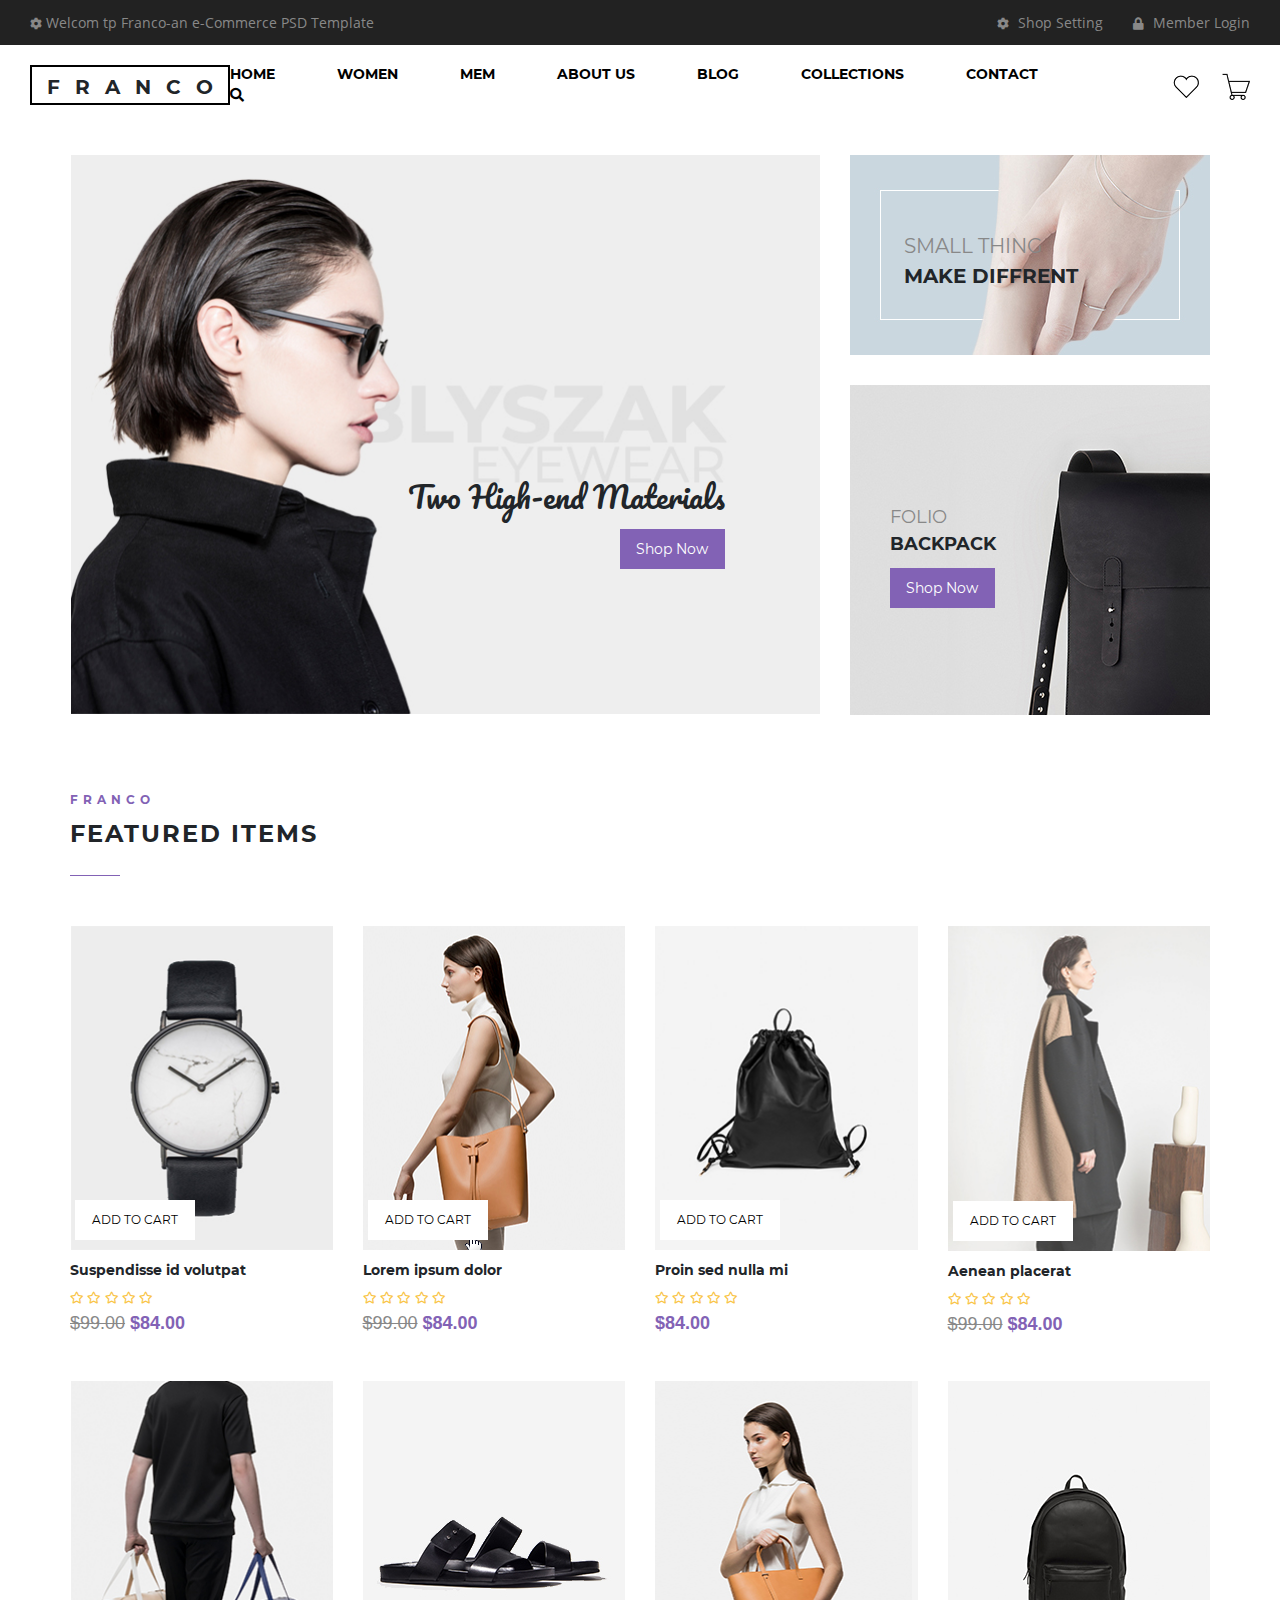
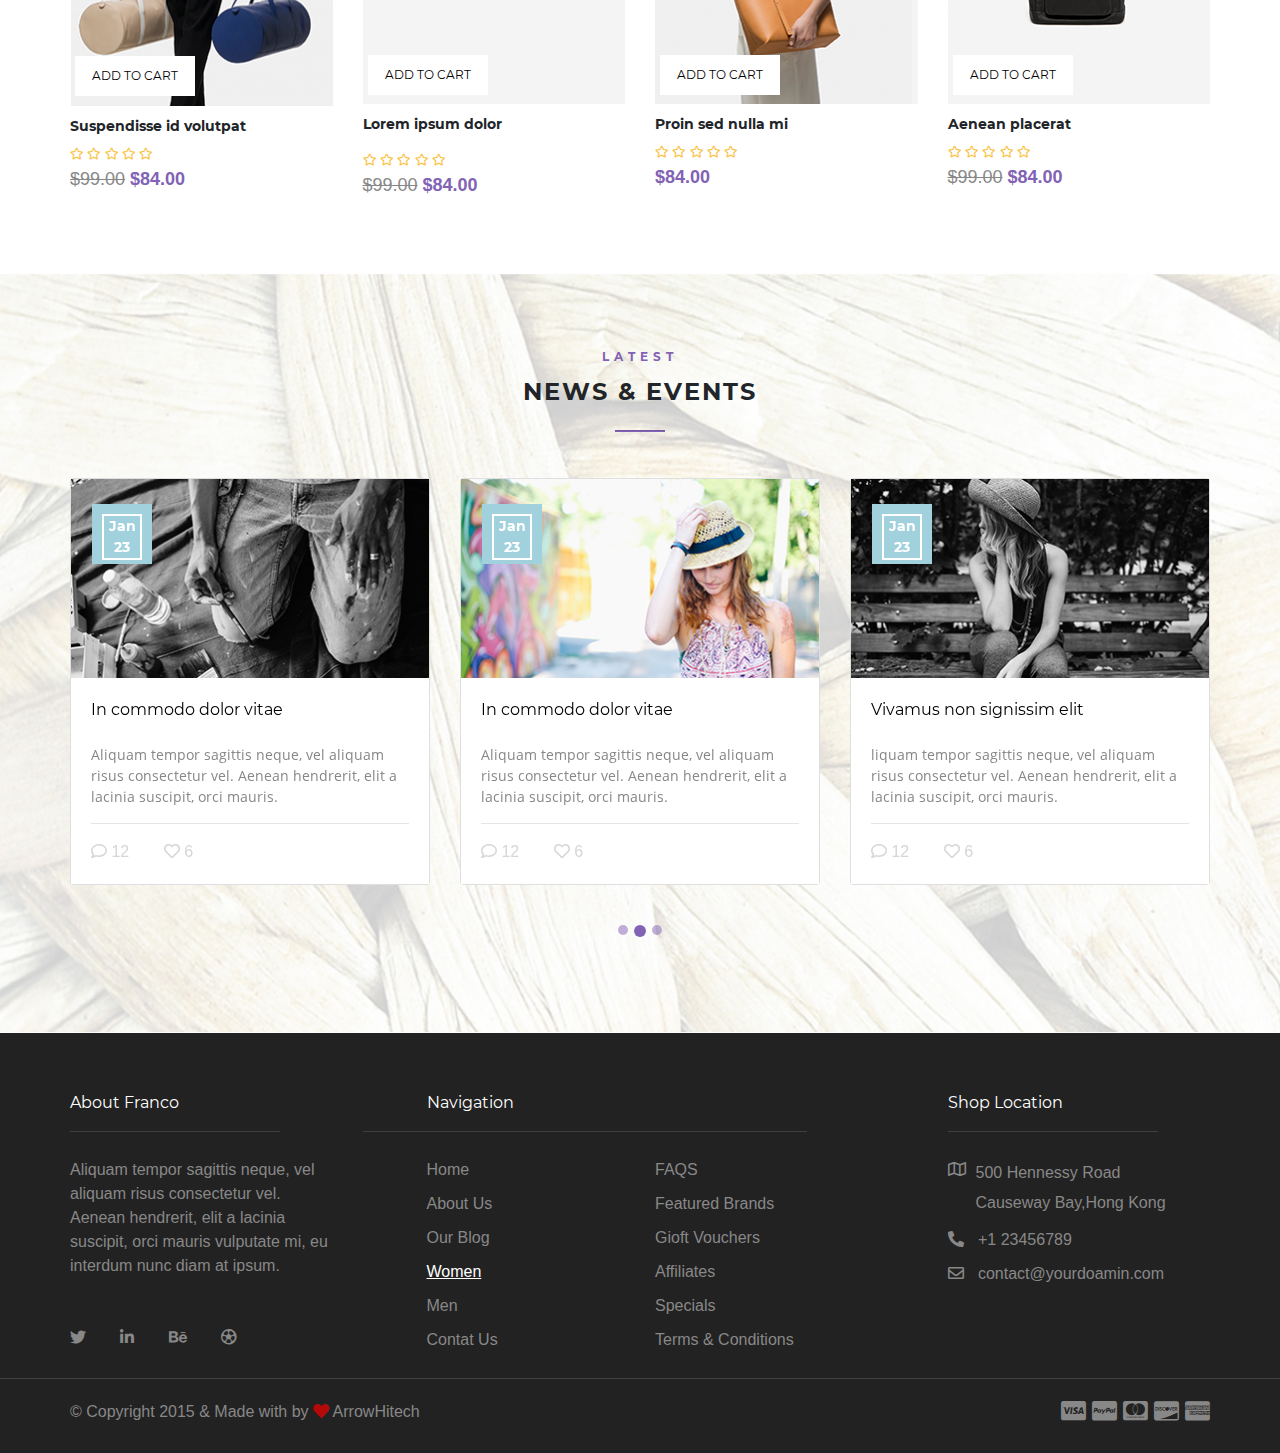
==== Franco/Franco/index.html @ 6c655014 "commit" ====
<!DOCTYPE html>
<html lang="en">

<head>
    <meta charset="UTF-8">
    <meta http-equiv="X-UA-Compatible" content="IE=edge">
    <meta name="viewport" content="width=device-width, initial-scale=1.0">
    <title>Franco|Home Page</title>
    <link rel="stylesheet" href="../Assets/bootstrap/css/bootstrap.min.css" />
    <link rel="stylesheet" href="../Assets/css/style.css" />
    <link rel="stylesheet" type="text/css" href="../Assets/css/slick.scss" />
    <link rel="stylesheet " type="text/css" href="../Assets/css/slick-theme.scss" />
    <link rel="stylesheet" href="../Assets/fontawesome/all.min.css" />
    <script src="../Assets/js/jquery-3.3.1.min.js"></script>
    <script src="../Assets/js/less.js"></script>
    <script type="text/javascript" src="../Assets/js/slick.min.js"></script>
    <script type="text/javascript" src="../Assets/bootstrap/js/bootstrap.min.js"></script>
</head>

<body>
    <!--Header-->
    <div class="header">
        <!--Header-top-->
        <div class="header-top">
            <div class="top-left">
                <span class="icon"><i class="fas fa-cog"></i></span>
                <span class="content-left">Welcom tp Franco-an e-Commerce PSD Template</span>
            </div>
            <div class="top-right">
                <div class="install">
                    <span class="icon"><i class="fas fa-cog"></i></span>
                    <span class="content-right">Shop Setting</span>
                </div>
                <div class="login">
                    <span class="icon"><i class="fas fa-lock"></i></span>
                    <span class="content-right">Member Login</span>
                </div>
            </div>
        </div>
        <!--End Header-top-->
        <!--Header-bottom-->
        <div class="header-bottom">
            <div class="logo">
                <div>FRANCO</div>
            </div>
            <div class="menu">
                <ul class="nav">
                    <li class="nav-item"><a class="nav-link" href="">HOME</a></li>
                    <li class="nav-item"><a class="nav-link" href="">WOMEN</a></li>
                    <li class="nav-item"><a class="nav-link" href="">MEM</a></li>
                    <li class="nav-item"><a class="nav-link" href="">ABOUT US</a></li>
                    <li class="nav-item"><a class="nav-link" href="">BLOG</a></li>
                    <li class="nav-item"><a class="nav-link" href="">COLLECTIONS</a></li>
                    <li class="nav-item"><a class="nav-link" href="">CONTACT</a></li>
                    <li class="nav-item"><a class="nav-link" href=""><i class="fas fa-search"></i></a></li>
                </ul>

            </div>

            <div class="bt-icon">
                <span>
                    <img src="../Assets/img/heart.jpg" alt="">
                </span>
                <span>
                    <img src="../Assets/img/cart.jpg" alt="">
                </span>
                <span class="icon-menu">
                    <i class="fas fa-bars"></i>
                </span>

            </div>

        </div>
        <!--End Header-Bottom-->
    </div>
    <!--End header-->
    <!--Bannner-->
    <div class="banner">
        <div class="container">
            <div class="row">
                <div class="col-lg-8 ">
                    <!--Banner-left-->
                    <div class="banner-1">
                        <div>
                            <img class="img100" alt="banner1" src="../Assets/img/banner-1.jpg" />
                        </div>
                        <div class="content">
                            <div class="titile">Two High-end Materials</div>
                            <div class="btn-shop">Shop Now</div>
                        </div>
                    </div>
                    <!-- End Banner-left-->
                </div>
                <!--Banner-right-->
                <div class="col-lg-4">
                    <div class="row banner-right">
                        <!--Banner-right-top-->
                        <div class="col-lg-12 ">
                            <div class="banner-2">
                                <div>
                                    <img class="img100" alt="banner1" src="../Assets/img/banner-2.jpg" />
                                </div>
                                <div class="content">
                                    <div class="name">SMALL THING</div>
                                    <div class="type">MAKE DIFFRENT</div>
                                </div>
                            </div>
                        </div>
                        <!--End-Banner-right-top-->
                        <!--Banner-right-bottom-->
                        <div class="col-lg-12">
                            <div class="banner-3">
                                <div>
                                    <img class="img100" alt="banner1" src="../Assets/img/banner-3.jpg" />
                                </div>
                                <div class="content">
                                    <div class="name">FOLIO</div>
                                    <div class="type">BACKPACK</div>
                                    <div class="btn-shop">Shop Now</div>
                                </div>
                            </div>
                        </div>
                        <!--End-Banner-right-bottom-->
                    </div>
                </div>
                <!--End Banner-right-->
            </div>
        </div>
        <div class="menu-doc">
            <ul>
                <li><a href="">HOME</a></li>
                <li><a href="">WOMEN</a></li>
                <li><a href="">MEM</a></li>
                <li><a href="">ABOUT US</a></li>
                <li><a href="">BLOG</a></li>
                <li><a href="">COLLECTIONS</a></li>
                <li><a href="">CONTACT</a></li>
                <li><a href=""><i class="fas fa-search"></i></a></li>
            </ul>

        </div>
    </div>
    <script>
        $(document).ready(function() {
            $(".icon-menu").click(function() {
                $(".menu-doc").toggle();
            });
        });
    </script>
    <!--End Banner-->
    <!--Listing-->
    <div class="listing">
        <div class="container">
            <div class="listing-titile">
                <div class="name">FRANCO</div>
                <div class="des-item">FEATURED ITEMS</div>
                <div>
                    <hr>
                </div>
            </div>
            <div class="listing-item">
                <div class="item-top">
                    <div class="row">
                        <div class="col-md-3 col-sm-6">
                            <div class="item">
                                <img class="img100" src="../Assets/img/item-1.jpg" alt="">
                                <div class="add"><a href="">ADD TO CART</a></div>
                            </div>
                            <div class="des-item">
                                <div class="name">Suspendisse id volutpat</div>
                                <div class="rating">
                                    <span><i class="fal fa-star"></i></span>
                                    <span><i class="fal fa-star"></i></span>
                                    <span><i class="fal fa-star"></i></span>
                                    <span><i class="fal fa-star"></i></span>
                                    <span><i class="fal fa-star"></i></span>
                                </div>
                                <div class="cost">
                                    <span><del>$99.00</del></span>
                                    <span class="fee">$84.00</span>
                                </div>
                            </div>
                        </div>
                        <div class="col-md-3 col-sm-6">
                            <div class="item">
                                <img class="img100" src="../Assets/img/item-2.jpg" alt="">
                                <div class="add"><a href="">ADD TO CART</a></div>
                            </div>
                            <div class="des-item">
                                <div class="name">Lorem ipsum dolor</div>

                                <div class="rating">
                                    <span><i class="fal fa-star"></i></span>
                                    <span><i class="fal fa-star"></i></span>
                                    <span><i class="fal fa-star"></i></span>
                                    <span><i class="fal fa-star"></i></span>
                                    <span><i class="fal fa-star"></i></span>
                                </div>
                                <div class="cost">
                                    <span><del>$99.00</del></span>
                                    <span class="fee">$84.00</span>
                                </div>
                            </div>
                        </div>
                        <div class="col-md-3 col-sm-6">
                            <div class="item">
                                <img class="img100" src="../Assets/img/item-3.jpg" alt="">
                                <div class="add"><a href="">ADD TO CART</a></div>
                            </div>
                            <div class="des-item">
                                <div class="name">Proin sed nulla mi</div>
                                <div class="rating">
                                    <span><i class="fal fa-star"></i></span>
                                    <span><i class="fal fa-star"></i></span>
                                    <span><i class="fal fa-star"></i></span>
                                    <span><i class="fal fa-star"></i></span>
                                    <span><i class="fal fa-star"></i></span>
                                </div>
                                <div class="cost">
                                    <span><del></del></span>
                                    <span class="fee">$84.00</span>
                                </div>
                            </div>
                        </div>
                        <div class="col-md-3 col-sm-6">
                            <div class="item">
                                <img class="img100" src="../Assets/img/item-4.jpg" alt="">
                                <div class="add"><a href="">ADD TO CART</a></div>
                            </div>
                            <div class="des-item">
                                <div class="name">Aenean placerat </div>
                                <div class="rating">
                                    <span><i class="fal fa-star"></i></span>
                                    <span><i class="fal fa-star"></i></span>
                                    <span><i class="fal fa-star"></i></span>
                                    <span><i class="fal fa-star"></i></span>
                                    <span><i class="fal fa-star"></i></span>
                                </div>
                                <div class="cost">
                                    <span><del>$99.00</del></span>
                                    <span class="fee">$84.00</span>
                                </div>
                            </div>
                        </div>
                    </div>
                </div>
                <div class="item-bottom">
                    <div class="row">
                        <div class="col-md-3 col-sm-6">
                            <div class="item">
                                <img class="img100" src="../Assets/img/item-5.jpg" alt="">
                                <div class="add"><a href="">ADD TO CART</a></div>
                            </div>
                            <div class="des-item">
                                <div class="name">Suspendisse id volutpat</div>
                                <div class="rating">
                                    <span><i class="fal fa-star"></i></span>
                                    <span><i class="fal fa-star"></i></span>
                                    <span><i class="fal fa-star"></i></span>
                                    <span><i class="fal fa-star"></i></span>
                                    <span><i class="fal fa-star"></i></span>
                                </div>
                                <div class="cost">
                                    <span><del>$99.00</del></span>
                                    <span class="fee">$84.00</span>
                                </div>
                            </div>
                        </div>
                        <div class="col-md-3 col-sm-6">
                            <div class="item">
                                <img class="img100" src="../Assets/img/item-6.jpg" alt="">
                                <div class="add"><a href="">ADD TO CART</a></div>
                            </div>
                            <div class="des-item">
                                <div class="name">Lorem ipsum dolor</div>
                                <div class="rating">
                                    <div class="rating">
                                        <span><i class="fal fa-star"></i></span>
                                        <span><i class="fal fa-star"></i></span>
                                        <span><i class="fal fa-star"></i></span>
                                        <span><i class="fal fa-star"></i></span>
                                        <span><i class="fal fa-star"></i></span>
                                    </div>
                                    <div class="cost">
                                        <span><del>$99.00</del></span>
                                        <span class="fee">$84.00</span>
                                    </div>
                                </div>
                            </div>
                        </div>
                        <div class="col-md-3 col-sm-6">
                            <div class="item">
                                <img class="img100" src="../Assets/img/item-7.jpg" alt="" />
                                <div class="add"><a href="">ADD TO CART</a></div>
                            </div>
                            <div class="des-item">
                                <div class="name">Proin sed nulla mi</div>
                                <div class="rating">
                                    <span><i class="fal fa-star"></i></span>
                                    <span><i class="fal fa-star"></i></span>
                                    <span><i class="fal fa-star"></i></span>
                                    <span><i class="fal fa-star"></i></span>
                                    <span><i class="fal fa-star"></i></span>
                                </div>
                                <div class="cost">
                                    <span><del></del></span>
                                    <span class="fee">$84.00</span>
                                </div>
                            </div>
                        </div>
                        <div class="col-md-3 col-sm-6">
                            <div class="item">
                                <img class="img100" src="../Assets/img/item-8.jpg" alt="">
                                <div class="add"><a href="">ADD TO CART</a></div>
                            </div>
                            <div class="des-item">
                                <div class="name">Aenean placerat </div>
                                <div class="rating">
                                    <span><i class="fal fa-star"></i></span>
                                    <span><i class="fal fa-star"></i></span>
                                    <span><i class="fal fa-star"></i></span>
                                    <span><i class="fal fa-star"></i></span>
                                    <span><i class="fal fa-star"></i></span>
                                </div>
                                <div class="cost">
                                    <span><del>$99.00</del></span>
                                    <span class="fee">$84.00</span>
                                </div>
                            </div>
                        </div>
                    </div>
                </div>
            </div>
        </div>
    </div>
    <!--End Listing-->
    <div class="news">
        <div class="news-event">
            <div class="container">
                <div class="news-titile">
                    <div class="name">LATEST</div>
                    <div class="event">NEWS & EVENTS</div>
                    <hr>
                </div>
                <div class="news-content ">

                    <div id="myCarousel" class="carousel slide" data-internal="false">

                        <div class="carousel-inner">
                            <div class="carousel-item active">
                                <div class="row">
                                    <div class="col-lg-4 col-md-6 col-sm-12 ">
                                        <div class="card ">
                                            <img class="img100 " src="../Assets/img/news-1.jpg " alt=" ">
                                            <div class="date">
                                                <div>
                                                    Jan 23
                                                </div>
                                            </div>
                                            <div class="card-body ">
                                                <div class="card-title ">In commodo dolor vitae</div>
                                                <div class="card-text ">
                                                    <div>Aliquam tempor sagittis neque, vel aliquam risus consectetur vel. Aenean hendrerit, elit a lacinia suscipit, orci mauris.</div>
                                                </div>
                                                <hr>
                                                <div class="card-bottom">
                                                    <span><i class="fal fa-comment"></i></i> 12</span>
                                                    <span><i class="fal fa-heart"></i> 6</span>
                                                </div>
                                            </div>
                                        </div>
                                    </div>
                                    <div class="col-lg-4 col-md-6 col-sm-12">
                                        <div class="card ">
                                            <img class="img100 " src="../Assets/img/news-2.jpg " alt=" ">
                                            <div class="date">
                                                <div>
                                                    Jan 23
                                                </div>
                                            </div>
                                            <div class="card-body ">
                                                <div class="card-title ">In commodo dolor vitae</div>
                                                <div class="card-text ">
                                                    <div>Aliquam tempor sagittis neque, vel aliquam risus consectetur vel. Aenean hendrerit, elit a lacinia suscipit, orci mauris.</div>
                                                </div>
                                                <hr>
                                                <div class="card-bottom">
                                                    <span><i class="fal fa-comment"></i></i> 12</span>
                                                    <span><i class="fal fa-heart"></i> 6</span>
                                                </div>
                                            </div>
                                        </div>

                                    </div>
                                    <div class="col-lg-4 col-md-6 col-sm-12">
                                        <div class="card ">
                                            <img class="img100 " src="../Assets/img/news-3.jpg " alt=" ">
                                            <div class="date">
                                                <div>
                                                    Jan 23
                                                </div>
                                            </div>
                                            <div class="card-body ">
                                                <div class="card-title ">Vivamus non signissim elit</div>
                                                <div class="card-text ">
                                                    <div>liquam tempor sagittis neque, vel aliquam risus consectetur vel. Aenean hendrerit, elit a lacinia suscipit, orci mauris.</div>
                                                </div>
                                                <hr>
                                                <div class="card-bottom">
                                                    <span><i class="fal fa-comment"></i></i> 12</span>
                                                    <span><i class="fal fa-heart"></i> 6</span>
                                                </div>
                                            </div>
                                        </div>
                                    </div>
                                </div>
                            </div>
                            <div class="carousel-item">
                                <div class="row">
                                    <div class="col-lg-4 col-md-6 col-sm-12 ">
                                        <div class="card ">
                                            <img class="img100 " src="../Assets/img/news-1.jpg " alt=" ">
                                            <div class="date">
                                                <div>
                                                    Jan 23
                                                </div>
                                            </div>
                                            <div class="card-body ">
                                                <div class="card-title ">In commodo dolor vitae</div>
                                                <div class="card-text ">
                                                    <div>Aliquam tempor sagittis neque, vel aliquam risus consectetur vel. Aenean hendrerit, elit a lacinia suscipit, orci mauris.</div>
                                                </div>
                                                <hr>
                                                <div class="card-bottom">
                                                    <span><i class="fal fa-comment"></i></i> 12</span>
                                                    <span><i class="fal fa-heart"></i> 6</span>
                                                </div>
                                            </div>
                                        </div>
                                    </div>
                                    <div class="col-lg-4 col-md-6 col-sm-12">
                                        <div class="card ">
                                            <img class="img100 " src="../Assets/img/news-2.jpg " alt=" ">
                                            <div class="date">
                                                <div>
                                                    Jan 23
                                                </div>
                                            </div>
                                            <div class="card-body ">
                                                <div class="card-title ">In commodo dolor vitae</div>
                                                <div class="card-text ">
                                                    <div>Aliquam tempor sagittis neque, vel aliquam risus consectetur vel. Aenean hendrerit, elit a lacinia suscipit, orci mauris.</div>
                                                </div>
                                                <hr>
                                                <div class="card-bottom">
                                                    <span><i class="fal fa-comment"></i></i> 12</span>
                                                    <span><i class="fal fa-heart"></i> 6</span>
                                                </div>
                                            </div>
                                        </div>

                                    </div>
                                    <div class="col-lg-4 col-md-6 col-sm-12">
                                        <div class="card ">
                                            <img class="img100 " src="../Assets/img/news-3.jpg " alt=" ">
                                            <div class="date">
                                                <div>
                                                    Jan 23
                                                </div>
                                            </div>
                                            <div class="card-body ">
                                                <div class="card-title ">Vivamus non signissim elit</div>
                                                <div class="card-text ">
                                                    <div>liquam tempor sagittis neque, vel aliquam risus consectetur vel. Aenean hendrerit, elit a lacinia suscipit, orci mauris.</div>
                                                </div>
                                                <hr>
                                                <div class="card-bottom">
                                                    <span><i class="fal fa-comment"></i></i> 12</span>
                                                    <span><i class="fal fa-heart"></i> 6</span>
                                                </div>
                                            </div>
                                        </div>
                                    </div>
                                </div>
                            </div>

                        </div>

                        <ol class="carousel-indicators">
                            <li data-target="#myCarousel" data-slide-to="0"></li>
                            <li data-target="#myCarousel" data-slide-to="1" class="active"></li>
                            <li data-target="#myCarousel" data-slide-to="2"></li>
                        </ol>
                    </div>



                </div>

            </div>

        </div>
    </div>
    <!--Footer-->
    <div class="footer">
        <div class="footer-top">
            <div class="container">
                <div class="footer-content">
                    <div class="row">
                        <div class="col-sm-12 col-md-3">
                            <div class="titile">About Franco</div>
                            <hr>
                            <div class="content">
                                Aliquam tempor sagittis neque, vel aliquam risus consectetur vel. Aenean hendrerit, elit a lacinia suscipit, orci mauris vulputate mi, eu interdum nunc diam at ipsum.
                            </div>
                            <div class="social">
                                <span><i class="fab fa-twitter"></i></span>
                                <span><i class="fab fa-linkedin-in"></i></span>
                                <span><i class="fab fa-behance"></i></span>
                                <span><i class="fal fa-futbol"></i></span>
                            </div>
                        </div>
                        <div class="col-sm-12 col-md-6">
                            <div class="titile" style="padding-left: 5vw;">Navigation </div>
                            <hr>
                            <div class="content">
                                <div class="row">
                                    <div class="col-sm-6 ">
                                        <div class="menu-left">
                                            <ul>
                                                <li><a href="">Home</a></li>
                                                <li><a href="">About Us</a></li>
                                                <li><a href="">Our Blog</a></li>
                                                <li><a class="active" href="">Women</a></li>
                                                <li><a href="">Men</a></li>
                                                <li><a href="">Contat Us</a></li>
                                            </ul>
                                        </div>
                                    </div>
                                    <div class="col-sm-6">
                                        <div class="menu-right">
                                            <ul>
                                                <li><a href="">FAQS</a></li>
                                                <li><a href="">Featured Brands</a></li>
                                                <li><a href="">Gioft Vouchers</a></li>
                                                <li><a href="">Affiliates</a></li>
                                                <li><a href="">Specials</a></li>
                                                <li><a href="">Terms & Conditions</a></li>
                                            </ul>
                                        </div>
                                    </div>
                                </div>
                            </div>


                        </div>
                        <div class="col-sm-12 col-md-3">
                            <div class="titile">Shop Location</div>
                            <hr>
                            <div class="content">
                                <div class="address">
                                    <span><i class="fal fa-map"></i></span>
                                    <span class="text">
                                        <div>500 Hennessy Road</div>
                                        <div>Causeway Bay,Hong Kong</div>
                                    </span>
                                </div>
                                <div class="phone">
                                    <span><i class="fas fa-phone-alt"></i></span>
                                    <span>+1 23456789</span>
                                </div>
                                <div class="email">
                                    <span><i class="fal fa-envelope"></i></span>
                                    <span><a href=""> contact@yourdoamin.com</a></span>
                                </div>
                            </div>
                        </div>
                    </div>
                </div>
            </div>
        </div>
        <hr>
        <div class="footer-bottom">
            <div class="container">
                <div class="content">
                    <div class="left">© Copyright 2015 & Made with by
                        <span><i class="fas fa-heart"></i></span>
                        <span> ArrowHitech</span>
                    </div>
                    <div class="right">
                        <span><i class="fab fa-cc-visa"></i></span>
                        <span><i class="fab fa-cc-paypal"></i></span>
                        <span><i class="fab fa-cc-mastercard"></i></span>
                        <span><i class="fab fa-cc-discover"></i></span>
                        <span><i class="fab fa-cc-amex"></i></span>
                    </div>
                </div>

            </div>

        </div>
    </div>
    <!--End Footer-->
</body>
<script>
    // $(document).ready(function() {
    //     $('.carousel').slick({
    //         slidesToShow: 3,
    //         slidesToScroll: 2,
    //         prevArrow: false,
    //         nextArrow: false,
    //         dots: true,

    //     });
    // });
</script>

</html>
---- Franco/Assets/css/style.css ----
.body {
  padding: 0;
  margin: 0;
}
.container-fluid {
  width: 100%;
  padding: 0 15px;
  box-sizing: border-box;
}
.container {
  max-width: 1170px;
  width: 100%;
  padding: 0 15px;
  box-sizing: border-box;
  margin: auto;
}
a {
  color: #000;
  text-decoration: none;
}
a:hover {
  color: #000;
  text-decoration: none;
}
ul {
  padding: 0;
  margin: 0;
}
ul li {
  list-style: none;
}
.footer {
  background-color: #222222;
  color: #888888;
}
.footer .footer-content {
  padding-top: 58px ;
  margin-bottom: 14px;
}
.footer .footer-content .titile {
  font-family: "Montserrat", sans-serif;
  font-weight: 400;
  font-size: 16px;
  color: #fff;
}
.footer .footer-content hr {
  width: 80%;
  height: 1px;
  border: 1px;
  background-color: #403f3f;
  margin-left: 0;
}
.footer .footer-content .content {
  padding-top: 10px;
  color: #888888;
}
.footer .footer-content .content ul li {
  padding-bottom: 10px;
}
.footer .footer-content .content ul li a {
  color: #888888;
}
.footer .footer-content .content ul li a.active {
  color: #fff;
  text-decoration: underline;
}
.footer .footer-content .content .address {
  display: flex;
}
.footer .footer-content .content .address .text {
  padding-left: 10px;
  line-height: 30px;
}
.footer .footer-content .content .phone {
  padding-top: 10px;
}
.footer .footer-content .content .phone span {
  padding-right: 10px;
}
.footer .footer-content .content .email {
  padding-top: 10px;
}
.footer .footer-content .content .email span {
  padding-right: 10px;
}
.footer .footer-content .content .email a {
  color: #888888;
}
.footer .footer-content .content .menu-left {
  padding-left: 5vw;
}
.footer .footer-content .social {
  padding-top: 48px;
}
.footer .footer-content .social span {
  padding-right: 30px;
}
.footer hr {
  background-color: #403f3f;
  border: 1px;
  height: 1px;
}
.footer .footer-bottom {
  padding-bottom: 25px;
}
.footer .footer-bottom .content {
  display: flex;
  justify-content: space-between;
  align-items: center;
}
.footer .footer-bottom .content .right {
  font-size: 22px;
}
.footer .footer-bottom .content .left .fa-heart {
  color: #b40909;
}
.img100 {
  width: 100%;
}
.header {
  font-size: 14px;
}
.header .header-top {
  background-color: #222222;
  height: 45px;
  color: #888888;
  padding: 0 30px;
  font-family: "Open_Sans", sans-serif;
  display: flex;
  justify-content: space-between;
  align-items: center;
}
.header .header-top .top-left .icon {
  font-size: 12px;
}
.header .header-top .top-left .icon .content-left {
  padding-left: 5px;
}
.header .header-top .top-right {
  display: flex;
  justify-content: space-between;
  align-items: center;
}
.header .header-top .top-right .install {
  margin-right: 30px;
}
.header .header-top .top-right .install .icon {
  font-size: 12px;
}
.header .header-top .top-right .install .content-right {
  padding-left: 5px;
}
.header .header-top .top-right .login .icon {
  font-size: 12px;
}
.header .header-top .top-right .login .content-right {
  padding-left: 5px;
}
.header .header-bottom {
  height: 80px;
  padding: 17px 30px;
  display: flex;
  justify-content: space-between;
  align-items: center;
}
.header .header-bottom .logo {
  font-family: "Montserrat", sans-serif;
  font-weight: 700;
  font-size: 20px;
  width: 200px;
  height: 40px;
  border: 2px solid #000;
  line-height: 40px;
  padding: 0 15px;
  letter-spacing: 15px;
}
.header .header-bottom .menu .nav {
  margin-right: 55px;
  display: flex;
  justify-content: space-between;
  align-items: center;
  font-family: "Montserrat", sans-serif;
  font-weight: 700;
  font-size: 14px;
}
.header .header-bottom .menu .nav .nav-item {
  padding-right: 57px;
}
.header .header-bottom .menu .nav .nav-item .nav-link {
  padding: 0;
}
.header .header-bottom .bt-icon {
  display: flex;
  font-size: 25px;
}
.header .header-bottom .bt-icon span {
  padding-left: 23px;
}
.header .header-bottom .bt-icon .icon-menu {
  display: none;
}
.header .header-bottom .bt-icon .icon-menu:hover .banner .menu-doc {
  display: block;
}
@media screen and (max-width: 1200px) {
  .header .header-bottom .menu {
    display: none;
  }
  .header .header-bottom .bt-icon .icon-menu {
    display: block;
  }
}
.btnshop {
  width: 105px;
  height: 40px;
  line-height: 40px;
  font-family: "Montserrat", sans-serif;
  font-weight: 400;
  font-size: 14px;
  background-color: #8262b5;
  color: #fff;
  text-align: center;
  margin-top: 10px;
  cursor: pointer;
}
.btnshop:hover {
  transform: scale(1.2);
  -moz-transform: scale(1.2);
  -ms-transform: scale(1.2);
  -o-transform: scale(1.2);
  -webkit-transform: scale(1.2);
}
.banner {
  padding-top: 30px;
}
.banner .banner-1 {
  position: relative;
}
.banner .banner-1 .content {
  position: absolute;
  top: 57%;
  left: 45%;
}
.banner .banner-1 .content .titile {
  font-family: "Pacifico", sans-serif;
  font-size: 30px;
}
.banner .banner-1 .content .btn-shop {
  width: 105px;
  height: 40px;
  line-height: 40px;
  font-family: "Montserrat", sans-serif;
  font-weight: 400;
  font-size: 14px;
  background-color: #8262b5;
  color: #fff;
  text-align: center;
  margin-top: 10px;
  cursor: pointer;
  float: right;
}
.banner .banner-1 .content .btn-shop:hover {
  transform: scale(1.2);
  -moz-transform: scale(1.2);
  -ms-transform: scale(1.2);
  -o-transform: scale(1.2);
  -webkit-transform: scale(1.2);
}
.banner .banner-2 {
  position: relative;
}
.banner .banner-2 .content {
  position: absolute;
  top: 38%;
  left: 15%;
}
.banner .banner-2 .content .name {
  color: #888888;
  font-family: "Montserrat", sans-serif;
  font-weight: 400;
  font-size: 20px;
}
.banner .banner-2 .content .type {
  font-family: "Montserrat", sans-serif;
  font-weight: 700;
  font-size: 20px;
}
.banner .banner-3 {
  position: relative;
  margin-top: 30px;
}
.banner .banner-3 .content {
  position: absolute;
  top: 36%;
  left: 11%;
}
.banner .banner-3 .content .name {
  color: #888888;
  font-family: "Montserrat", sans-serif;
  font-weight: 400;
  font-size: 18px;
}
.banner .banner-3 .content .type {
  font-family: "Montserrat", sans-serif;
  font-weight: 700;
  font-size: 18px;
}
.banner .banner-3 .content .btn-shop {
  width: 105px;
  height: 40px;
  line-height: 40px;
  font-family: "Montserrat", sans-serif;
  font-weight: 400;
  font-size: 14px;
  background-color: #8262b5;
  color: #fff;
  text-align: center;
  margin-top: 10px;
  cursor: pointer;
}
.banner .banner-3 .content .btn-shop:hover {
  transform: scale(1.2);
  -moz-transform: scale(1.2);
  -ms-transform: scale(1.2);
  -o-transform: scale(1.2);
  -webkit-transform: scale(1.2);
}
.banner .menu-doc {
  padding: 10px;
  display: none;
  background-color: white;
  position: absolute;
  right: 0px;
  top: 110px;
  border: 1px solid #ccc8c8;
  font-family: "Montserrat", sans-serif;
  font-weight: 700;
  font-size: 14px;
}
.banner .menu-doc li {
  padding-top: 5px;
}
.listing {
  margin-top: 76px;
}
.listing .listing-titile .name {
  font-family: "Montserrat", sans-serif;
  font-weight: 700;
  font-size: 12px;
  color: #8262b5;
  letter-spacing: 5px;
}
.listing .listing-titile .des-item {
  font-family: "Montserrat", sans-serif;
  font-weight: 700;
  font-size: 24px;
  padding: 7px 0px;
  letter-spacing: 2px;
}
.listing .listing-titile hr {
  background-color: #8262b5;
  height: 1px;
  border: 0;
  width: 50px ;
  margin-left: 0;
}
.listing .listing-item {
  margin-top: 50px;
}
.listing .listing-item .item {
  position: relative;
}
.listing .listing-item .item .add {
  font-family: "Montserrat", sans-serif;
  font-weight: 400;
  font-size: 12px;
  background-color: #fff;
  height: 40px;
  width: 120px;
  line-height: 40px;
  text-align: center;
  bottom: 3%;
  left: 2%;
  cursor: pointer;
  position: absolute;
  overflow: hidden;
}
.listing .listing-item .item .add:hover {
  -moz-transform: scale(1.2);
  -webkit-transform: scale(1.2);
  -o-transform: scale(1.2);
  -ms-transform: scale(1.2);
  transform: scale(1.2);
  color: #8262b5;
}
.listing .listing-item .item .add a {
  transition: all 0.5s;
}
.listing .listing-item .des-item {
  padding-top: 10px;
}
.listing .listing-item .des-item .name {
  font-family: "Montserrat", sans-serif;
  font-weight: 700;
  font-size: 14px;
}
.listing .listing-item .des-item .rating {
  padding-top: 8px;
  font-size: 12px;
}
.listing .listing-item .des-item .rating .fa-star {
  color: #f9c445;
}
.listing .listing-item .des-item .cost {
  padding-top: 3px;
  font-size: 18px;
}
.listing .listing-item .des-item .cost del {
  color: #888888;
}
.listing .listing-item .des-item .cost .fee {
  color: #8262b5;
  font-weight: bold;
}
.listing .listing-item .item-bottom {
  margin-top: 43px;
}
.news {
  margin-top: 73px;
}
.news .news-event {
  background-image: url("../img/bg-news.jpg");
  background-size: cover;
  background-repeat: no-repeat;
}
.news .news-event .news-titile {
  padding-top: 76px;
  text-align: center;
}
.news .news-event .news-titile .name {
  color: #8262b5;
  font-family: "Montserrat", sans-serif;
  font-weight: 700;
  font-size: 12px;
  letter-spacing: 5px;
}
.news .news-event .news-titile .event {
  font-family: "Montserrat", sans-serif;
  font-weight: 700;
  font-size: 24px;
  padding-top: 8px;
  letter-spacing: 2px;
}
.news .news-event .news-titile hr {
  background-color: #8262b5;
  height: 1px;
  width: 50px;
  margin-top: 20px;
}
.news .news-event .news-content {
  padding-top: 30px;
  padding-bottom: 70px;
}
.news .news-event .news-content .card {
  position: relative;
}
.news .news-event .news-content .card .date {
  top: 6%;
  left: 6%;
  position: absolute;
  color: #fff;
  width: 60px;
  height: 60px;
  background-color: #a1d1dd;
  font-family: "Montserrat", sans-serif;
  font-weight: 700;
  font-size: 14px;
}
.news .news-event .news-content .card .date div {
  margin: 10px;
  border: 2px solid #fff;
  text-align: center;
}
.news .news-event .news-content .card .card-body {
  background-color: #fff;
  padding: 20px;
}
.news .news-event .news-content .card .card-body .card-title {
  font-family: "Montserrat", sans-serif;
  font-weight: 400;
  font-size: 16px;
  color: #000;
}
.news .news-event .news-content .card .card-body .card-title:hover {
  color: #8262b5;
}
.news .news-event .news-content .card .card-body .card-text {
  font-family: "Open_Sans", sans-serif;
  font-size: 14px;
  color: #888888;
  padding-top: 10px;
}
.news .news-event .news-content .card .card-bottom span {
  padding-right: 30px;
  color: #d6d6d6;
}
.news .news-event .news-content .carousel-indicators {
  position: relative;
  padding-top: 30px;
}
.news .news-event .news-content .carousel-indicators li {
  background-color: #8262b5;
  border-radius: 50%;
  width: 10px;
  height: 10px;
}
.news .news-event .news-content .carousel-indicators li.active {
  width: 12px;
  height: 12px;
}
@media (max-width: 992px) {
  .banner .banner-right {
    display: flex;
  }
  .banner .banner-right .banner-2 {
    padding-top: 30px;
  }
}
@media screen and (min-width: 1200px) {
  .banner .menu-doc {
    display: none !important;
  }
}
.slick-dots {
  display: inline-flex;
  margin-left: 47%;
  padding-top: 22px;
  list-style-type: none;
}
.slick-dots li {
  margin: 0 0.5rem;
}
.slick-dots button {
  display: block;
  width: 1rem;
  height: 1rem;
  padding: 0;
  border: none;
  border-radius: 100%;
  background-color: #ab9fbd;
  text-indent: -9999px;
}
.slick-dots li.slick-active button {
  background-color: #8262b5;
  width: 1.2rem;
  height: 1.2rem;
}
@font-face {
  font-family: 'Montserrat';
  src: url("../font/Montserrat/Montserrat-Bold.ttf") format("truetype");
  font-weight: 700;
}
@font-face {
  font-family: 'Montserrat';
  src: url("../font/Montserrat/Montserrat-Regular.ttf") format("truetype");
  font-weight: 400;
}
@font-face {
  font-family: 'Pacifico';
  src: url("../font/Pacifico/Pacifico-Regular.ttf") format("truetype");
  font-weight: 400;
}
@font-face {
  font-family: "Open_Sans";
  src: url('../font/Open_Sans/OpenSans-Regular.ttf') format("truetype");
  font-weight: 400;
}
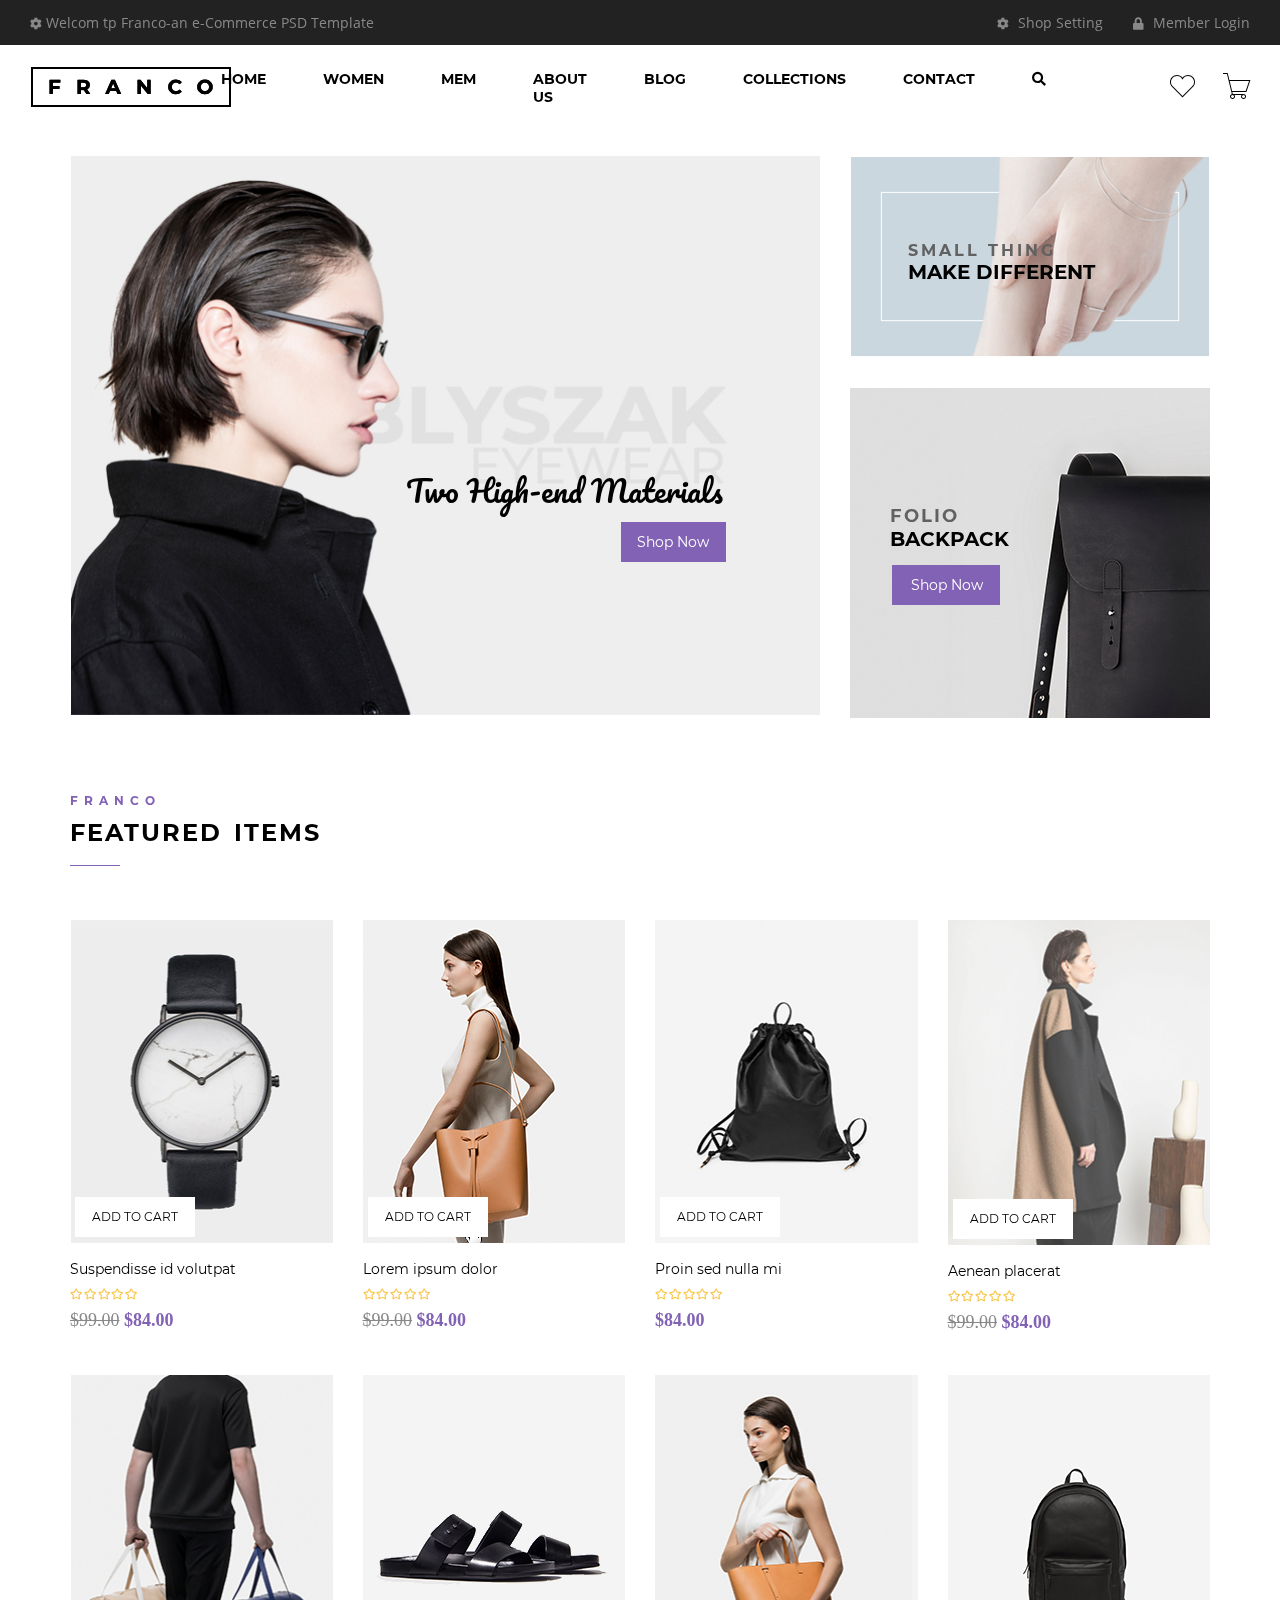
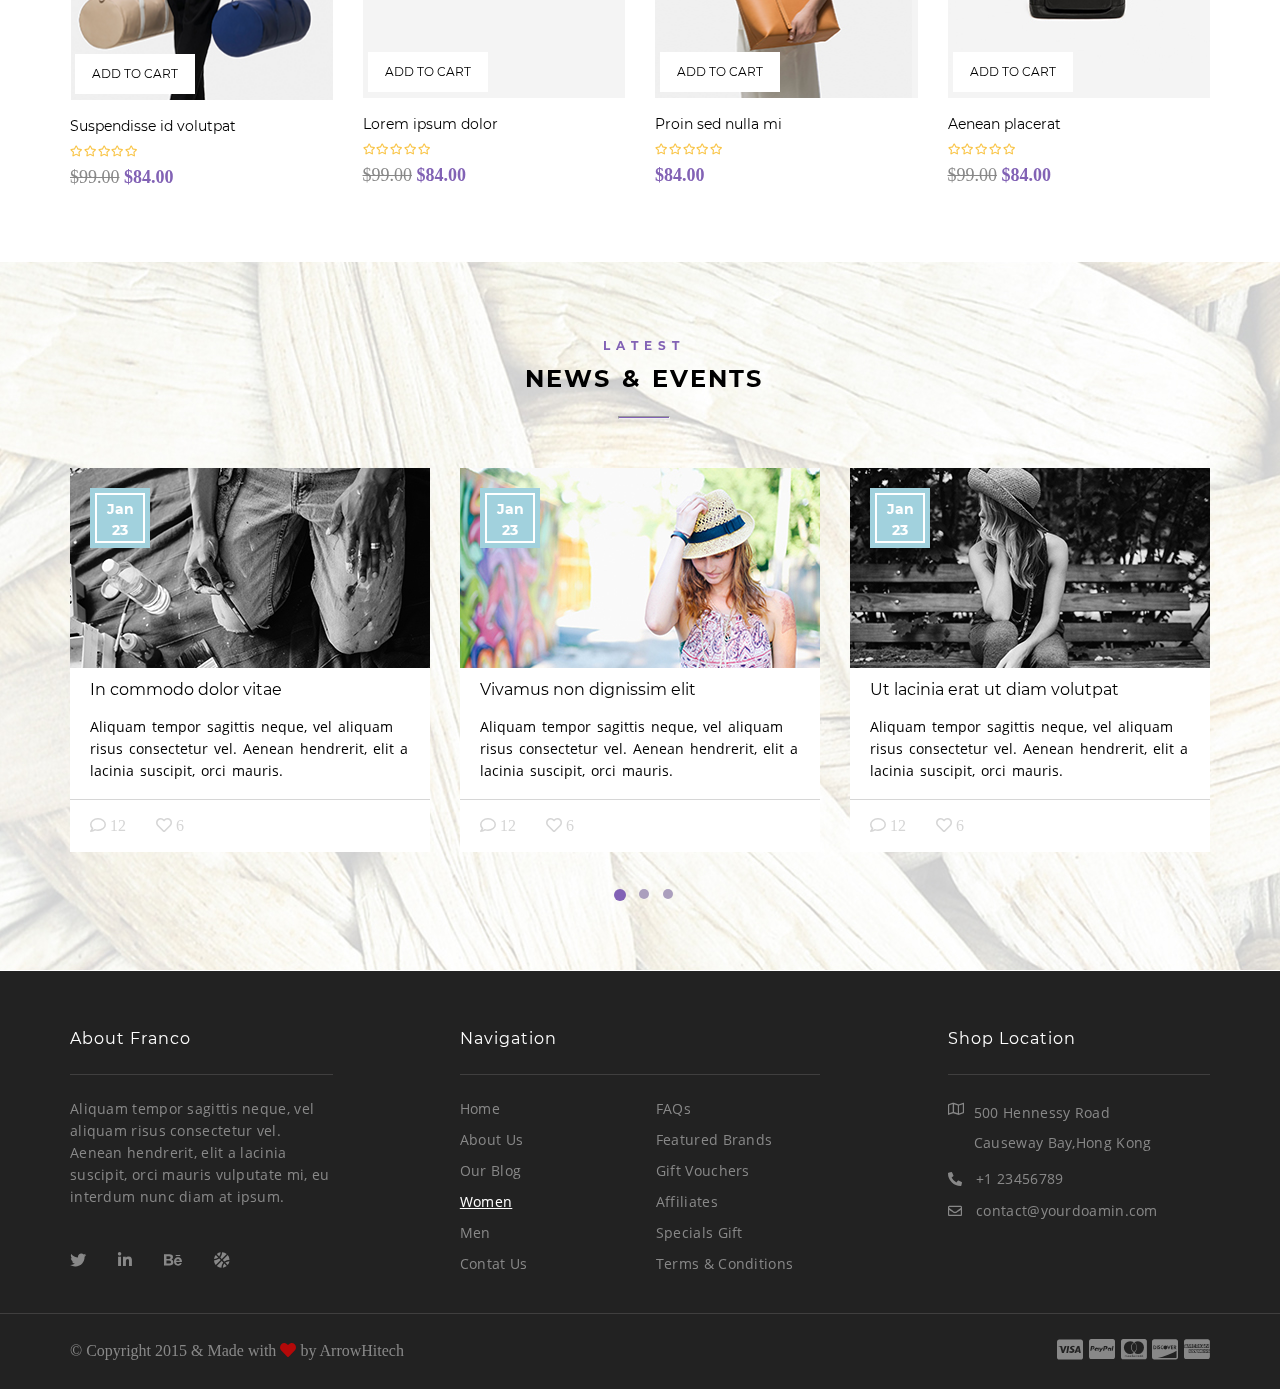
==== commit db8ad73d: "commit" ====
--- a/Franco/Franco/index.html
+++ b/Franco/Franco/index.html
@@ -6,19 +6,20 @@
     <meta http-equiv="X-UA-Compatible" content="IE=edge">
     <meta name="viewport" content="width=device-width, initial-scale=1.0">
     <title>Franco|Home Page</title>
-    <link rel="stylesheet" href="../Assets/bootstrap/css/bootstrap.min.css" />
     <link rel="stylesheet" href="../Assets/css/style.css" />
-    <link rel="stylesheet" type="text/css" href="../Assets/css/slick.scss" />
-    <link rel="stylesheet " type="text/css" href="../Assets/css/slick-theme.scss" />
+    <link rel="stylesheet " type="text/css" href="../Assets/pe-icon-7-stroke/css/pe-icon-7-stroke.css" />
+    <link rel="stylesheet" type="text/scss" href="../Assets/css/slick.scss" />
+    <link rel="stylesheet " type="text/scss" href="../Assets/css/slick-theme.scss" />
     <link rel="stylesheet" href="../Assets/fontawesome/all.min.css" />
     <script src="../Assets/js/jquery-3.3.1.min.js"></script>
+    <script src="../Assets/js/custom.js"></script>
     <script src="../Assets/js/less.js"></script>
     <script type="text/javascript" src="../Assets/js/slick.min.js"></script>
-    <script type="text/javascript" src="../Assets/bootstrap/js/bootstrap.min.js"></script>
 </head>
 
 <body>
     <!--Header-->
+    <div class="cover"></div>
     <div class="header">
         <!--Header-top-->
         <div class="header-top">
@@ -41,7 +42,7 @@
         <!--Header-bottom-->
         <div class="header-bottom">
             <div class="logo">
-                <div>FRANCO</div>
+                <img src="../Assets/img/logo.jpg" alt="">
             </div>
             <div class="menu">
                 <ul class="nav">
@@ -58,15 +59,20 @@
             </div>
 
             <div class="bt-icon">
-                <span>
-                    <img src="../Assets/img/heart.jpg" alt="">
+
+                <span class="icon-menu">
+                    <i class="pe-7s-menu"></i>
                 </span>
                 <span>
-                    <img src="../Assets/img/cart.jpg" alt="">
+                    <i class="pe-7s-search"></i>
                 </span>
-                <span class="icon-menu">
-                    <i class="fas fa-bars"></i>
+                <span>
+                    <i class="pe-7s-like"></i>
                 </span>
+                <span>
+                    <i class="pe-7s-cart"></i>
+                </span>
+
 
             </div>
 
@@ -78,7 +84,7 @@
     <div class="banner">
         <div class="container">
             <div class="row">
-                <div class="col-lg-8 ">
+                <div class="banner-left">
                     <!--Banner-left-->
                     <div class="banner-1">
                         <div>
@@ -92,37 +98,33 @@
                     <!-- End Banner-left-->
                 </div>
                 <!--Banner-right-->
-                <div class="col-lg-4">
-                    <div class="row banner-right">
-                        <!--Banner-right-top-->
-                        <div class="col-lg-12 ">
-                            <div class="banner-2">
-                                <div>
-                                    <img class="img100" alt="banner1" src="../Assets/img/banner-2.jpg" />
-                                </div>
-                                <div class="content">
-                                    <div class="name">SMALL THING</div>
-                                    <div class="type">MAKE DIFFRENT</div>
-                                </div>
-                            </div>
-                        </div>
-                        <!--End-Banner-right-top-->
-                        <!--Banner-right-bottom-->
-                        <div class="col-lg-12">
-                            <div class="banner-3">
-                                <div>
-                                    <img class="img100" alt="banner1" src="../Assets/img/banner-3.jpg" />
-                                </div>
-                                <div class="content">
-                                    <div class="name">FOLIO</div>
-                                    <div class="type">BACKPACK</div>
-                                    <div class="btn-shop">Shop Now</div>
-                                </div>
-                            </div>
-                        </div>
-                        <!--End-Banner-right-bottom-->
-                    </div>
-                </div>
+
+                <div class="banner-right">
+                    <!--Banner-right-top-->
+                    <div class="banner-2">
+                        <div>
+                            <img class="img100" alt="banner1" src="../Assets/img/banner-2.jpg" />
+                        </div>
+                        <div class="content">
+                            <div class="name">SMALL THING</div>
+                            <div class="type">MAKE DIFFERENT</div>
+                        </div>
+                    </div>
+                    <!--End-Banner-right-top-->
+                    <!--Banner-right-bottom-->
+                    <div class="banner-3">
+                        <div>
+                            <img class="img100" alt="banner1" src="../Assets/img/banner-3.jpg" />
+                        </div>
+                        <div class="content">
+                            <div class="name">FOLIO</div>
+                            <div class="type">BACKPACK</div>
+                            <div class="btn-shop">Shop Now</div>
+                        </div>
+                    </div>
+                    <!--End-Banner-right-bottom-->
+                </div>
+
                 <!--End Banner-right-->
             </div>
         </div>
@@ -135,18 +137,11 @@
                 <li><a href="">BLOG</a></li>
                 <li><a href="">COLLECTIONS</a></li>
                 <li><a href="">CONTACT</a></li>
-                <li><a href=""><i class="fas fa-search"></i></a></li>
+
             </ul>
 
         </div>
     </div>
-    <script>
-        $(document).ready(function() {
-            $(".icon-menu").click(function() {
-                $(".menu-doc").toggle();
-            });
-        });
-    </script>
     <!--End Banner-->
     <!--Listing-->
     <div class="listing">
@@ -161,7 +156,7 @@
             <div class="listing-item">
                 <div class="item-top">
                     <div class="row">
-                        <div class="col-md-3 col-sm-6">
+                        <div class="product">
                             <div class="item">
                                 <img class="img100" src="../Assets/img/item-1.jpg" alt="">
                                 <div class="add"><a href="">ADD TO CART</a></div>
@@ -181,7 +176,7 @@
                                 </div>
                             </div>
                         </div>
-                        <div class="col-md-3 col-sm-6">
+                        <div class="product">
                             <div class="item">
                                 <img class="img100" src="../Assets/img/item-2.jpg" alt="">
                                 <div class="add"><a href="">ADD TO CART</a></div>
@@ -202,7 +197,7 @@
                                 </div>
                             </div>
                         </div>
-                        <div class="col-md-3 col-sm-6">
+                        <div class="product">
                             <div class="item">
                                 <img class="img100" src="../Assets/img/item-3.jpg" alt="">
                                 <div class="add"><a href="">ADD TO CART</a></div>
@@ -222,7 +217,7 @@
                                 </div>
                             </div>
                         </div>
-                        <div class="col-md-3 col-sm-6">
+                        <div class="product">
                             <div class="item">
                                 <img class="img100" src="../Assets/img/item-4.jpg" alt="">
                                 <div class="add"><a href="">ADD TO CART</a></div>
@@ -246,7 +241,7 @@
                 </div>
                 <div class="item-bottom">
                     <div class="row">
-                        <div class="col-md-3 col-sm-6">
+                        <div class="product">
                             <div class="item">
                                 <img class="img100" src="../Assets/img/item-5.jpg" alt="">
                                 <div class="add"><a href="">ADD TO CART</a></div>
@@ -266,7 +261,7 @@
                                 </div>
                             </div>
                         </div>
-                        <div class="col-md-3 col-sm-6">
+                        <div class="product">
                             <div class="item">
                                 <img class="img100" src="../Assets/img/item-6.jpg" alt="">
                                 <div class="add"><a href="">ADD TO CART</a></div>
@@ -274,21 +269,20 @@
                             <div class="des-item">
                                 <div class="name">Lorem ipsum dolor</div>
                                 <div class="rating">
-                                    <div class="rating">
-                                        <span><i class="fal fa-star"></i></span>
-                                        <span><i class="fal fa-star"></i></span>
-                                        <span><i class="fal fa-star"></i></span>
-                                        <span><i class="fal fa-star"></i></span>
-                                        <span><i class="fal fa-star"></i></span>
-                                    </div>
-                                    <div class="cost">
-                                        <span><del>$99.00</del></span>
-                                        <span class="fee">$84.00</span>
-                                    </div>
-                                </div>
-                            </div>
-                        </div>
-                        <div class="col-md-3 col-sm-6">
+                                    <span><i class="fal fa-star"></i></span>
+                                    <span><i class="fal fa-star"></i></span>
+                                    <span><i class="fal fa-star"></i></span>
+                                    <span><i class="fal fa-star"></i></span>
+                                    <span><i class="fal fa-star"></i></span>
+                                </div>
+                                <div class="cost">
+                                    <span><del>$99.00</del></span>
+                                    <span class="fee">$84.00</span>
+                                </div>
+                            </div>
+                        </div>
+
+                        <div class="product">
                             <div class="item">
                                 <img class="img100" src="../Assets/img/item-7.jpg" alt="" />
                                 <div class="add"><a href="">ADD TO CART</a></div>
@@ -308,7 +302,7 @@
                                 </div>
                             </div>
                         </div>
-                        <div class="col-md-3 col-sm-6">
+                        <div class="product">
                             <div class="item">
                                 <img class="img100" src="../Assets/img/item-8.jpg" alt="">
                                 <div class="add"><a href="">ADD TO CART</a></div>
@@ -343,154 +337,149 @@
                     <hr>
                 </div>
                 <div class="news-content ">
-
-                    <div id="myCarousel" class="carousel slide" data-internal="false">
-
-                        <div class="carousel-inner">
-                            <div class="carousel-item active">
-                                <div class="row">
-                                    <div class="col-lg-4 col-md-6 col-sm-12 ">
-                                        <div class="card ">
-                                            <img class="img100 " src="../Assets/img/news-1.jpg " alt=" ">
-                                            <div class="date">
-                                                <div>
-                                                    Jan 23
-                                                </div>
+                    <div class="carousel-item">
+                        <div class=" row carousel">
+                            <div class="news-infor">
+                                <div class="card ">
+                                    <img class="img100 " src="../Assets/img/news-1.jpg " alt=" ">
+                                    <div class="date">
+                                        <div>
+                                            Jan 23
+                                        </div>
+                                    </div>
+                                    <div class="card-body ">
+                                        <div class="body-titile">
+                                            <div class="card-title ">In commodo dolor vitae</div>
+                                            <div class="card-text ">
+                                                <div>Aliquam tempor sagittis neque, vel aliquam risus consectetur vel. Aenean hendrerit, elit a lacinia suscipit, orci mauris.</div>
                                             </div>
-                                            <div class="card-body ">
-                                                <div class="card-title ">In commodo dolor vitae</div>
-                                                <div class="card-text ">
-                                                    <div>Aliquam tempor sagittis neque, vel aliquam risus consectetur vel. Aenean hendrerit, elit a lacinia suscipit, orci mauris.</div>
-                                                </div>
-                                                <hr>
-                                                <div class="card-bottom">
-                                                    <span><i class="fal fa-comment"></i></i> 12</span>
-                                                    <span><i class="fal fa-heart"></i> 6</span>
-                                                </div>
+                                        </div>
+
+                                        <div class="card-bottom">
+                                            <span><i class="fal fa-comment"></i></i> 12</span>
+                                            <span><i class="fal fa-heart"></i> 6</span>
+                                        </div>
+                                    </div>
+                                </div>
+                            </div>
+                            <div class="news-infor">
+                                <div class="card ">
+                                    <img class="img100 " src="../Assets/img/news-2.jpg " alt=" ">
+                                    <div class="date">
+                                        <div>
+                                            Jan 23
+                                        </div>
+                                    </div>
+                                    <div class="card-body ">
+                                        <div class="body-titile">
+                                            <div class="card-title ">Vivamus non dignissim elit</div>
+                                            <div class="card-text ">
+                                                <div>Aliquam tempor sagittis neque, vel aliquam risus consectetur vel. Aenean hendrerit, elit a lacinia suscipit, orci mauris.</div>
                                             </div>
                                         </div>
-                                    </div>
-                                    <div class="col-lg-4 col-md-6 col-sm-12">
-                                        <div class="card ">
-                                            <img class="img100 " src="../Assets/img/news-2.jpg " alt=" ">
-                                            <div class="date">
-                                                <div>
-                                                    Jan 23
-                                                </div>
+
+                                        <div class="card-bottom">
+                                            <span><i class="fal fa-comment"></i></i> 12</span>
+                                            <span><i class="fal fa-heart"></i> 6</span>
+                                        </div>
+                                    </div>
+                                </div>
+
+                            </div>
+                            <div class="news-infor">
+                                <div class="card ">
+                                    <img class="img100 " src="../Assets/img/news-3.jpg " alt=" ">
+                                    <div class="date">
+                                        <div>
+                                            Jan 23
+                                        </div>
+                                    </div>
+                                    <div class="card-body ">
+                                        <div class="body-titile">
+                                            <div class="card-title ">Ut lacinia erat ut diam volutpat</div>
+                                            <div class="card-text ">
+                                                <div>Aliquam tempor sagittis neque, vel aliquam risus consectetur vel. Aenean hendrerit, elit a lacinia suscipit, orci mauris.</div>
                                             </div>
-                                            <div class="card-body ">
-                                                <div class="card-title ">In commodo dolor vitae</div>
-                                                <div class="card-text ">
-                                                    <div>Aliquam tempor sagittis neque, vel aliquam risus consectetur vel. Aenean hendrerit, elit a lacinia suscipit, orci mauris.</div>
-                                                </div>
-                                                <hr>
-                                                <div class="card-bottom">
-                                                    <span><i class="fal fa-comment"></i></i> 12</span>
-                                                    <span><i class="fal fa-heart"></i> 6</span>
-                                                </div>
+                                        </div>
+
+                                        <div class="card-bottom">
+                                            <span><i class="fal fa-comment"></i></i> 12</span>
+                                            <span><i class="fal fa-heart"></i> 6</span>
+                                        </div>
+                                    </div>
+                                </div>
+                            </div>
+                            <div class="news-infor">
+                                <div class="card ">
+                                    <img class="img100 " src="../Assets/img/news-1.jpg " alt=" ">
+                                    <div class="date">
+                                        <div>
+                                            Jan 23
+                                        </div>
+                                    </div>
+                                    <div class="card-body ">
+                                        <div class="body-titile">
+                                            <div class="card-title ">In commodo dolor vitae</div>
+                                            <div class="card-text ">
+                                                <div>Aliquam tempor sagittis neque, vel aliquam risus consectetur vel. Aenean hendrerit, elit a lacinia suscipit, orci mauris.</div>
                                             </div>
                                         </div>
 
-                                    </div>
-                                    <div class="col-lg-4 col-md-6 col-sm-12">
-                                        <div class="card ">
-                                            <img class="img100 " src="../Assets/img/news-3.jpg " alt=" ">
-                                            <div class="date">
-                                                <div>
-                                                    Jan 23
-                                                </div>
+                                        <div class="card-bottom">
+                                            <span><i class="fal fa-comment"></i></i> 12</span>
+                                            <span><i class="fal fa-heart"></i> 6</span>
+                                        </div>
+                                    </div>
+                                </div>
+                            </div>
+                            <div class="news-infor">
+                                <div class="card ">
+                                    <img class="img100 " src="../Assets/img/news-2.jpg " alt=" ">
+                                    <div class="date">
+                                        <div>
+                                            Jan 23
+                                        </div>
+                                    </div>
+                                    <div class="card-body ">
+                                        <div class="body-titile">
+                                            <div class="card-title ">Vivamus non dignissim elit</div>
+                                            <div class="card-text ">
+                                                <div>Aliquam tempor sagittis neque, vel aliquam risus consectetur vel. Aenean hendrerit, elit a lacinia suscipit, orci mauris.</div>
                                             </div>
-                                            <div class="card-body ">
-                                                <div class="card-title ">Vivamus non signissim elit</div>
-                                                <div class="card-text ">
-                                                    <div>liquam tempor sagittis neque, vel aliquam risus consectetur vel. Aenean hendrerit, elit a lacinia suscipit, orci mauris.</div>
-                                                </div>
-                                                <hr>
-                                                <div class="card-bottom">
-                                                    <span><i class="fal fa-comment"></i></i> 12</span>
-                                                    <span><i class="fal fa-heart"></i> 6</span>
-                                                </div>
+                                        </div>
+
+                                        <div class="card-bottom">
+                                            <span><i class="fal fa-comment"></i></i> 12</span>
+                                            <span><i class="fal fa-heart"></i> 6</span>
+                                        </div>
+                                    </div>
+                                </div>
+
+                            </div>
+                            <div class="news-infor">
+                                <div class="card ">
+                                    <img class="img100 " src="../Assets/img/news-3.jpg " alt=" ">
+                                    <div class="date">
+                                        <div>
+                                            Jan 23
+                                        </div>
+                                    </div>
+                                    <div class="card-body ">
+                                        <div class="body-titile">
+                                            <div class="card-title ">Ut lacinia erat ut diam volutpat</div>
+                                            <div class="card-text ">
+                                                <div>Aliquam tempor sagittis neque, vel aliquam risus consectetur vel. Aenean hendrerit, elit a lacinia suscipit, orci mauris.</div>
                                             </div>
                                         </div>
-                                    </div>
-                                </div>
-                            </div>
-                            <div class="carousel-item">
-                                <div class="row">
-                                    <div class="col-lg-4 col-md-6 col-sm-12 ">
-                                        <div class="card ">
-                                            <img class="img100 " src="../Assets/img/news-1.jpg " alt=" ">
-                                            <div class="date">
-                                                <div>
-                                                    Jan 23
-                                                </div>
-                                            </div>
-                                            <div class="card-body ">
-                                                <div class="card-title ">In commodo dolor vitae</div>
-                                                <div class="card-text ">
-                                                    <div>Aliquam tempor sagittis neque, vel aliquam risus consectetur vel. Aenean hendrerit, elit a lacinia suscipit, orci mauris.</div>
-                                                </div>
-                                                <hr>
-                                                <div class="card-bottom">
-                                                    <span><i class="fal fa-comment"></i></i> 12</span>
-                                                    <span><i class="fal fa-heart"></i> 6</span>
-                                                </div>
-                                            </div>
-                                        </div>
-                                    </div>
-                                    <div class="col-lg-4 col-md-6 col-sm-12">
-                                        <div class="card ">
-                                            <img class="img100 " src="../Assets/img/news-2.jpg " alt=" ">
-                                            <div class="date">
-                                                <div>
-                                                    Jan 23
-                                                </div>
-                                            </div>
-                                            <div class="card-body ">
-                                                <div class="card-title ">In commodo dolor vitae</div>
-                                                <div class="card-text ">
-                                                    <div>Aliquam tempor sagittis neque, vel aliquam risus consectetur vel. Aenean hendrerit, elit a lacinia suscipit, orci mauris.</div>
-                                                </div>
-                                                <hr>
-                                                <div class="card-bottom">
-                                                    <span><i class="fal fa-comment"></i></i> 12</span>
-                                                    <span><i class="fal fa-heart"></i> 6</span>
-                                                </div>
-                                            </div>
-                                        </div>
-
-                                    </div>
-                                    <div class="col-lg-4 col-md-6 col-sm-12">
-                                        <div class="card ">
-                                            <img class="img100 " src="../Assets/img/news-3.jpg " alt=" ">
-                                            <div class="date">
-                                                <div>
-                                                    Jan 23
-                                                </div>
-                                            </div>
-                                            <div class="card-body ">
-                                                <div class="card-title ">Vivamus non signissim elit</div>
-                                                <div class="card-text ">
-                                                    <div>liquam tempor sagittis neque, vel aliquam risus consectetur vel. Aenean hendrerit, elit a lacinia suscipit, orci mauris.</div>
-                                                </div>
-                                                <hr>
-                                                <div class="card-bottom">
-                                                    <span><i class="fal fa-comment"></i></i> 12</span>
-                                                    <span><i class="fal fa-heart"></i> 6</span>
-                                                </div>
-                                            </div>
-                                        </div>
-                                    </div>
-                                </div>
-                            </div>
-
-                        </div>
-
-                        <ol class="carousel-indicators">
-                            <li data-target="#myCarousel" data-slide-to="0"></li>
-                            <li data-target="#myCarousel" data-slide-to="1" class="active"></li>
-                            <li data-target="#myCarousel" data-slide-to="2"></li>
-                        </ol>
+
+                                        <div class="card-bottom">
+                                            <span><i class="fal fa-comment"></i></i> 12</span>
+                                            <span><i class="fal fa-heart"></i> 6</span>
+                                        </div>
+                                    </div>
+                                </div>
+                            </div>
+                        </div>
                     </div>
 
 
@@ -507,85 +496,89 @@
             <div class="container">
                 <div class="footer-content">
                     <div class="row">
-                        <div class="col-sm-12 col-md-3">
+                        <div class="footer-top-item about">
                             <div class="titile">About Franco</div>
-                            <hr>
+
                             <div class="content">
                                 Aliquam tempor sagittis neque, vel aliquam risus consectetur vel. Aenean hendrerit, elit a lacinia suscipit, orci mauris vulputate mi, eu interdum nunc diam at ipsum.
                             </div>
                             <div class="social">
-                                <span><i class="fab fa-twitter"></i></span>
-                                <span><i class="fab fa-linkedin-in"></i></span>
-                                <span><i class="fab fa-behance"></i></span>
-                                <span><i class="fal fa-futbol"></i></span>
-                            </div>
-                        </div>
-                        <div class="col-sm-12 col-md-6">
-                            <div class="titile" style="padding-left: 5vw;">Navigation </div>
-                            <hr>
+                                <span><a href="#"> <i class="fab fa-twitter"></i></a></span>
+                                <span><a href="#"><i class="fab fa-linkedin-in"></i></a></span>
+                                <span><a href="#"><i class="fab fa-behance"></i></a></span>
+                                <span><a href="#"><i class="fas fa-basketball-ball"></i></a></span>
+                            </div>
+                        </div>
+                        <div class="footer-top-item menu">
+                            <div class="titile">Navigation </div>
+
                             <div class="content">
                                 <div class="row">
-                                    <div class="col-sm-6 ">
-                                        <div class="menu-left">
-                                            <ul>
-                                                <li><a href="">Home</a></li>
-                                                <li><a href="">About Us</a></li>
-                                                <li><a href="">Our Blog</a></li>
-                                                <li><a class="active" href="">Women</a></li>
-                                                <li><a href="">Men</a></li>
-                                                <li><a href="">Contat Us</a></li>
-                                            </ul>
-                                        </div>
-                                    </div>
-                                    <div class="col-sm-6">
-                                        <div class="menu-right">
-                                            <ul>
-                                                <li><a href="">FAQS</a></li>
-                                                <li><a href="">Featured Brands</a></li>
-                                                <li><a href="">Gioft Vouchers</a></li>
-                                                <li><a href="">Affiliates</a></li>
-                                                <li><a href="">Specials</a></li>
-                                                <li><a href="">Terms & Conditions</a></li>
-                                            </ul>
-                                        </div>
-                                    </div>
-                                </div>
-                            </div>
-
-
-                        </div>
-                        <div class="col-sm-12 col-md-3">
+                                    <div class="menu-left">
+                                        <ul>
+                                            <li><a href="#">Home</a></li>
+                                            <li><a href="">About Us</a></li>
+                                            <li><a href="">Our Blog</a></li>
+                                            <li><a class="active" href="">Women</a></li>
+                                            <li><a href="">Men</a></li>
+                                            <li><a href="">Contat Us</a></li>
+                                        </ul>
+                                    </div>
+                                    <div class="menu-right">
+                                        <ul>
+                                            <li><a href="">FAQs</a></li>
+                                            <li><a href="">Featured Brands</a></li>
+                                            <li><a href="">Gift Vouchers</a></li>
+                                            <li><a href="">Affiliates</a></li>
+                                            <li><a href="">Specials Gift</a></li>
+                                            <li><a href="">Terms & Conditions</a></li>
+                                        </ul>
+                                    </div>
+                                </div>
+                            </div>
+
+
+                        </div>
+                        <div class="footer-top-item location">
                             <div class="titile">Shop Location</div>
-                            <hr>
+
                             <div class="content">
                                 <div class="address">
-                                    <span><i class="fal fa-map"></i></span>
-                                    <span class="text">
-                                        <div>500 Hennessy Road</div>
-                                        <div>Causeway Bay,Hong Kong</div>
-                                    </span>
+                                    <a href="#">
+                                        <span><i class="fal fa-map"></i></span>
+                                        <span class="text">
+                                            <div>500 Hennessy Road</div>
+                                            <div>Causeway Bay,Hong Kong</div>
+                                        </span>
+                                    </a>
                                 </div>
                                 <div class="phone">
-                                    <span><i class="fas fa-phone-alt"></i></span>
-                                    <span>+1 23456789</span>
+                                    <a href="#">
+                                        <span><i class="fas fa-phone-alt"></i></span>
+                                        <span>+1 23456789</span>
+                                    </a>
+
                                 </div>
                                 <div class="email">
-                                    <span><i class="fal fa-envelope"></i></span>
-                                    <span><a href=""> contact@yourdoamin.com</a></span>
-                                </div>
-                            </div>
-                        </div>
-                    </div>
-                </div>
-            </div>
-        </div>
-        <hr>
+                                    <a href="#">
+                                        <span><i class="fal fa-envelope"></i></span>
+
+                                        <span>contact@yourdoamin.com</span>
+                                    </a>
+                                </div>
+                            </div>
+                        </div>
+                    </div>
+                </div>
+            </div>
+        </div>
+
         <div class="footer-bottom">
             <div class="container">
                 <div class="content">
-                    <div class="left">© Copyright 2015 & Made with by
+                    <div class="left">© Copyright 2015 & Made with
                         <span><i class="fas fa-heart"></i></span>
-                        <span> ArrowHitech</span>
+                        <span> by ArrowHitech</span>
                     </div>
                     <div class="right">
                         <span><i class="fab fa-cc-visa"></i></span>
@@ -602,17 +595,6 @@
     </div>
     <!--End Footer-->
 </body>
-<script>
-    // $(document).ready(function() {
-    //     $('.carousel').slick({
-    //         slidesToShow: 3,
-    //         slidesToScroll: 2,
-    //         prevArrow: false,
-    //         nextArrow: false,
-    //         dots: true,
-
-    //     });
-    // });
-</script>
+
 
 </html>--- a/Franco/Assets/css/style.css
+++ b/Franco/Assets/css/style.css
@@ -1,4 +1,4 @@
-.body {
+body {
   padding: 0;
   margin: 0;
 }
@@ -16,7 +16,7 @@
 }
 a {
   color: #000;
-  text-decoration: none;
+  text-decoration: #000;
 }
 a:hover {
   color: #000;
@@ -29,33 +29,58 @@
 ul li {
   list-style: none;
 }
+.row {
+  display: flex;
+  flex-wrap: wrap;
+  margin: 0 -15px;
+}
 .footer {
   background-color: #222222;
   color: #888888;
 }
 .footer .footer-content {
-  padding-top: 58px ;
+  padding-top: 43px ;
   margin-bottom: 14px;
+}
+.footer .footer-content .about {
+  width: calc(100%/12*3);
+  padding: 0 15px;
+  margin: 15px 0;
+  box-sizing: border-box;
+}
+.footer .footer-content .location {
+  width: calc(100%/12*3);
+  padding: 0 15px;
+  margin: 15px 0;
+  box-sizing: border-box;
+}
+.footer .footer-content .menu {
+  width: calc(100%/12*6);
+  padding: 0 15px;
+  margin: 15px 0;
+  box-sizing: border-box;
+  padding-left: 9.6%;
 }
 .footer .footer-content .titile {
   font-family: "Montserrat", sans-serif;
   font-weight: 400;
   font-size: 16px;
   color: #fff;
-}
-.footer .footer-content hr {
-  width: 80%;
-  height: 1px;
-  border: 1px;
-  background-color: #403f3f;
-  margin-left: 0;
+  border-bottom: 1px solid #403f3f;
+  padding-bottom: 26px;
+  max-width: 360px;
+  letter-spacing: 1px;
 }
 .footer .footer-content .content {
-  padding-top: 10px;
+  padding-top: 23px;
+  font-size: 14px;
+  letter-spacing: 0.3px;
+  line-height: 22px;
   color: #888888;
+  font-family: 'Open_Sans';
 }
 .footer .footer-content .content ul li {
-  padding-bottom: 10px;
+  padding-bottom: 9px;
 }
 .footer .footer-content .content ul li a {
   color: #888888;
@@ -64,7 +89,7 @@
   color: #fff;
   text-decoration: underline;
 }
-.footer .footer-content .content .address {
+.footer .footer-content .content .address a {
   display: flex;
 }
 .footer .footer-content .content .address .text {
@@ -87,32 +112,67 @@
   color: #888888;
 }
 .footer .footer-content .content .menu-left {
-  padding-left: 5vw;
+  width: 50%;
+  padding: 0 15px;
+  margin: 15px 0;
+  box-sizing: border-box;
+  max-width: 196px;
+  margin: 0;
+}
+.footer .footer-content .content .menu-right {
+  width: 50%;
+  padding: 0 15px;
+  margin: 15px 0;
+  box-sizing: border-box;
+  max-width: 196px;
+  margin: 0;
 }
 .footer .footer-content .social {
-  padding-top: 48px;
+  padding-top: 44px;
 }
 .footer .footer-content .social span {
-  padding-right: 30px;
-}
-.footer hr {
-  background-color: #403f3f;
-  border: 1px;
-  height: 1px;
+  padding-right: 28px;
+}
+.footer a {
+  color: #888888;
+}
+.footer a:hover {
+  color: #fff !important;
+  text-decoration: underline;
 }
 .footer .footer-bottom {
   padding-bottom: 25px;
+  border-top: 1px solid #403f3f;
 }
 .footer .footer-bottom .content {
+  padding-top: 24px;
   display: flex;
   justify-content: space-between;
   align-items: center;
 }
 .footer .footer-bottom .content .right {
-  font-size: 22px;
+  font-size: 23px;
 }
 .footer .footer-bottom .content .left .fa-heart {
   color: #b40909;
+}
+.cover {
+  position: fixed;
+  top: 0;
+  left: 0;
+  width: 100vw;
+  height: 100vh;
+  opacity: 0;
+  background-color: #222;
+  z-index: -1;
+  -webkit-transition: all, 0.5s;
+  -ms-transition: all, 0.5s;
+  transition: all, 0.5s;
+  -moz-transition: all, 0.5s;
+}
+.cover.active {
+  opacity: 0.9;
+  z-index: 100;
 }
 .img100 {
   width: 100%;
@@ -158,27 +218,22 @@
 }
 .header .header-bottom {
   height: 80px;
-  padding: 17px 30px;
+  padding: 3px 0px 3px 30px;
   display: flex;
   justify-content: space-between;
   align-items: center;
 }
 .header .header-bottom .logo {
-  font-family: "Montserrat", sans-serif;
-  font-weight: 700;
-  font-size: 20px;
-  width: 200px;
-  height: 40px;
-  border: 2px solid #000;
-  line-height: 40px;
-  padding: 0 15px;
-  letter-spacing: 15px;
+  width: 15%;
+}
+.header .header-bottom .menu {
+  display: flex;
+  width: 70%;
+  justify-content: center;
 }
 .header .header-bottom .menu .nav {
-  margin-right: 55px;
   display: flex;
-  justify-content: space-between;
-  align-items: center;
+  margin-left: 14px;
   font-family: "Montserrat", sans-serif;
   font-weight: 700;
   font-size: 14px;
@@ -190,14 +245,25 @@
   padding: 0;
 }
 .header .header-bottom .bt-icon {
+  width: 15%;
+  font-size: 30px;
+  text-align: right ;
   display: flex;
-  font-size: 25px;
-}
-.header .header-bottom .bt-icon span {
-  padding-left: 23px;
+  justify-content: flex-end;
+}
+.header .header-bottom .bt-icon span .pe-7s-like {
+  padding-right: 25px;
+}
+.header .header-bottom .bt-icon span .pe-7s-cart {
+  padding-right: 28px;
+}
+.header .header-bottom .bt-icon span .pe-7s-search {
+  display: none;
+  padding-right: 10px;
 }
 .header .header-bottom .bt-icon .icon-menu {
   display: none;
+  padding-right: 10px;
 }
 .header .header-bottom .bt-icon .icon-menu:hover .banner .menu-doc {
   display: block;
@@ -206,8 +272,68 @@
   .header .header-bottom .menu {
     display: none;
   }
+  .header .header-bottom .bt-icon span .pe-7s-search {
+    display: block;
+  }
   .header .header-bottom .bt-icon .icon-menu {
     display: block;
+  }
+}
+@media screen and (max-width: 700px) {
+  .banner .banner-left {
+    width: 100% !important;
+    margin-bottom: 30px !important;
+  }
+}
+@media screen and (max-width: 700px) {
+  .banner .banner-right {
+    width: 100% !important;
+    display: flex;
+    margin: 0 -15px;
+  }
+  .banner .banner-right .banner-2 {
+    width: 50%;
+    padding: 0 15px;
+    height: fit-content;
+  }
+  .banner .banner-right .banner-2 .content .name {
+    font-size: 14px!important;
+  }
+  .banner .banner-right .banner-2 .content .type {
+    font-size: 16px!important;
+  }
+  .banner .banner-right .banner-3 {
+    width: 50%;
+    padding: 0 15px;
+    margin-top: 0px!important;
+  }
+  .banner .banner-right .banner-3 .content .name {
+    font-size: 14px;
+  }
+  .banner .banner-right .banner-3 .content .type {
+    font-size: 16px!important;
+  }
+}
+@media screen and (max-width: 700px) {
+  .product {
+    width: 50% !important;
+    padding: 0 15px !important;
+    margin: 15px 0 !important;
+    box-sizing: border-box !important;
+  }
+}
+@media screen and (max-width: 700px) {
+  .footer .footer-top .footer-content {
+    width: 100%;
+    padding: 0 15px;
+    margin: 15px 0;
+    box-sizing: border-box;
+  }
+  .footer .footer-top .footer-content .footer-top-item {
+    width: 100%;
+    padding: 0 15px;
+    margin: 15px 0;
+    box-sizing: border-box;
   }
 }
 .btnshop {
@@ -220,8 +346,9 @@
   background-color: #8262b5;
   color: #fff;
   text-align: center;
-  margin-top: 10px;
+  margin-top: 5px;
   cursor: pointer;
+  margin-right: -3px;
 }
 .btnshop:hover {
   transform: scale(1.2);
@@ -231,21 +358,27 @@
   -webkit-transform: scale(1.2);
 }
 .banner {
-  padding-top: 30px;
-}
-.banner .banner-1 {
+  padding-top: 10px;
+}
+.banner .banner-left {
+  width: calc(100% / 12 * 8);
+  padding: 0 15px;
+  margin: 15px 0;
+  box-sizing: border-box;
+}
+.banner .banner-left .banner-1 {
   position: relative;
 }
-.banner .banner-1 .content {
+.banner .banner-left .banner-1 .content {
   position: absolute;
-  top: 57%;
-  left: 45%;
-}
-.banner .banner-1 .content .titile {
+  bottom: 28%;
+  right: 13%;
+}
+.banner .banner-left .banner-1 .content .titile {
   font-family: "Pacifico", sans-serif;
   font-size: 30px;
 }
-.banner .banner-1 .content .btn-shop {
+.banner .banner-left .banner-1 .content .btn-shop {
   width: 105px;
   height: 40px;
   line-height: 40px;
@@ -255,57 +388,69 @@
   background-color: #8262b5;
   color: #fff;
   text-align: center;
-  margin-top: 10px;
+  margin-top: 5px;
   cursor: pointer;
+  margin-right: -3px;
   float: right;
 }
-.banner .banner-1 .content .btn-shop:hover {
+.banner .banner-left .banner-1 .content .btn-shop:hover {
   transform: scale(1.2);
   -moz-transform: scale(1.2);
   -ms-transform: scale(1.2);
   -o-transform: scale(1.2);
   -webkit-transform: scale(1.2);
 }
-.banner .banner-2 {
+.banner .banner-right {
+  width: calc(100% / 12 * 4);
+  padding: 0 15px;
+  margin: 15px 0;
+  box-sizing: border-box;
+}
+.banner .banner-right .banner-2 {
   position: relative;
 }
-.banner .banner-2 .content {
+.banner .banner-right .banner-2 img {
+  vertical-align: bottom;
+}
+.banner .banner-right .banner-2 .content {
   position: absolute;
-  top: 38%;
-  left: 15%;
-}
-.banner .banner-2 .content .name {
-  color: #888888;
-  font-family: "Montserrat", sans-serif;
-  font-weight: 400;
+  top: 42%;
+  left: 16%;
+}
+.banner .banner-right .banner-2 .content .name {
+  color: #616161;
+  letter-spacing: 3px;
+  font-family: "Montserrat", sans-serif;
+  font-weight: 600;
+  font-size: 16px;
+}
+.banner .banner-right .banner-2 .content .type {
+  font-family: "Montserrat", sans-serif;
+  font-weight: 700;
   font-size: 20px;
 }
-.banner .banner-2 .content .type {
-  font-family: "Montserrat", sans-serif;
-  font-weight: 700;
-  font-size: 20px;
-}
-.banner .banner-3 {
+.banner .banner-right .banner-3 {
   position: relative;
   margin-top: 30px;
 }
-.banner .banner-3 .content {
+.banner .banner-right .banner-3 .content {
   position: absolute;
-  top: 36%;
+  top: 35%;
   left: 11%;
 }
-.banner .banner-3 .content .name {
-  color: #888888;
-  font-family: "Montserrat", sans-serif;
-  font-weight: 400;
+.banner .banner-right .banner-3 .content .name {
+  color: #616161;
+  font-family: "Montserrat", sans-serif;
+  font-weight: 600;
   font-size: 18px;
-}
-.banner .banner-3 .content .type {
-  font-family: "Montserrat", sans-serif;
-  font-weight: 700;
-  font-size: 18px;
-}
-.banner .banner-3 .content .btn-shop {
+  letter-spacing: 2px;
+}
+.banner .banner-right .banner-3 .content .type {
+  font-family: "Montserrat", sans-serif;
+  font-weight: 700;
+  font-size: 20px;
+}
+.banner .banner-right .banner-3 .content .btn-shop {
   width: 105px;
   height: 40px;
   line-height: 40px;
@@ -315,10 +460,14 @@
   background-color: #8262b5;
   color: #fff;
   text-align: center;
-  margin-top: 10px;
+  margin-top: 5px;
   cursor: pointer;
-}
-.banner .banner-3 .content .btn-shop:hover {
+  margin-right: -3px;
+  margin-left: 2px;
+  margin-top: 14px;
+  padding-left: 3px;
+}
+.banner .banner-right .banner-3 .content .btn-shop:hover {
   transform: scale(1.2);
   -moz-transform: scale(1.2);
   -ms-transform: scale(1.2);
@@ -329,33 +478,43 @@
   padding: 10px;
   display: none;
   background-color: white;
-  position: absolute;
+  position: fixed;
+  width: 30vw;
   right: 0px;
-  top: 110px;
-  border: 1px solid #ccc8c8;
-  font-family: "Montserrat", sans-serif;
-  font-weight: 700;
-  font-size: 14px;
+  height: 100vw;
+  top: 0px;
+  font-family: "Montserrat", sans-serif;
+  font-weight: 700;
+  font-size: 14px;
+}
+.banner .menu-doc.active {
+  z-index: 999;
+  display: block;
+}
+.banner .menu-doc li:hover {
+  background-color: #8262b5;
 }
 .banner .menu-doc li {
-  padding-top: 5px;
+  padding: 15px;
+  border: 1px solid black;
 }
 .listing {
-  margin-top: 76px;
+  margin-top: 56px;
 }
 .listing .listing-titile .name {
   font-family: "Montserrat", sans-serif;
   font-weight: 700;
   font-size: 12px;
   color: #8262b5;
-  letter-spacing: 5px;
+  letter-spacing: 6px;
 }
 .listing .listing-titile .des-item {
   font-family: "Montserrat", sans-serif;
   font-weight: 700;
   font-size: 24px;
-  padding: 7px 0px;
+  padding: 10px 0px;
   letter-spacing: 2px;
+  word-spacing: 3px;
 }
 .listing .listing-titile hr {
   background-color: #8262b5;
@@ -365,7 +524,13 @@
   margin-left: 0;
 }
 .listing .listing-item {
-  margin-top: 50px;
+  margin-top: 39px;
+}
+.listing .listing-item .product {
+  width: 25%;
+  padding: 0 15px;
+  margin: 15px 0;
+  box-sizing: border-box;
 }
 .listing .listing-item .item {
   position: relative;
@@ -379,40 +544,35 @@
   width: 120px;
   line-height: 40px;
   text-align: center;
-  bottom: 3%;
-  left: 2%;
+  bottom: 10px;
+  left: 5px;
   cursor: pointer;
   position: absolute;
   overflow: hidden;
 }
-.listing .listing-item .item .add:hover {
-  -moz-transform: scale(1.2);
-  -webkit-transform: scale(1.2);
-  -o-transform: scale(1.2);
-  -ms-transform: scale(1.2);
-  transform: scale(1.2);
+.listing .listing-item .item .add a:hover {
   color: #8262b5;
 }
-.listing .listing-item .item .add a {
-  transition: all 0.5s;
-}
 .listing .listing-item .des-item {
+  padding-top: 13px;
+}
+.listing .listing-item .des-item .name {
+  font-family: "Montserrat", sans-serif;
+  font-weight: 400;
+  font-size: 14px;
+}
+.listing .listing-item .des-item .rating {
   padding-top: 10px;
-}
-.listing .listing-item .des-item .name {
-  font-family: "Montserrat", sans-serif;
-  font-weight: 700;
-  font-size: 14px;
-}
-.listing .listing-item .des-item .rating {
-  padding-top: 8px;
-  font-size: 12px;
+  font-size: 11px;
+}
+.listing .listing-item .des-item .rating span {
+  margin-right: -1px;
 }
 .listing .listing-item .des-item .rating .fa-star {
   color: #f9c445;
 }
 .listing .listing-item .des-item .cost {
-  padding-top: 3px;
+  padding-top: 10px;
   font-size: 18px;
 }
 .listing .listing-item .des-item .cost del {
@@ -423,10 +583,10 @@
   font-weight: bold;
 }
 .listing .listing-item .item-bottom {
-  margin-top: 43px;
+  margin-top: 12px;
 }
 .news {
-  margin-top: 73px;
+  margin-top: 57px;
 }
 .news .news-event {
   background-image: url("../img/bg-news.jpg");
@@ -434,7 +594,8 @@
   background-repeat: no-repeat;
 }
 .news .news-event .news-titile {
-  padding-top: 76px;
+  padding-top: 78px;
+  padding-left: 8px;
   text-align: center;
 }
 .news .news-event .news-titile .name {
@@ -442,31 +603,38 @@
   font-family: "Montserrat", sans-serif;
   font-weight: 700;
   font-size: 12px;
-  letter-spacing: 5px;
+  letter-spacing: 6px;
 }
 .news .news-event .news-titile .event {
   font-family: "Montserrat", sans-serif;
   font-weight: 700;
   font-size: 24px;
-  padding-top: 8px;
+  padding-top: 11px;
   letter-spacing: 2px;
+  word-spacing: 2px;
 }
 .news .news-event .news-titile hr {
   background-color: #8262b5;
   height: 1px;
   width: 50px;
-  margin-top: 20px;
+  margin-top: 23px;
 }
 .news .news-event .news-content {
-  padding-top: 30px;
-  padding-bottom: 70px;
+  padding-top: 26px;
+  padding-bottom: 66px;
+}
+.news .news-event .news-content .news-infor {
+  width: calc(100%/12*4);
+  padding: 0 15px;
+  margin: 15px 0;
+  box-sizing: border-box;
 }
 .news .news-event .news-content .card {
   position: relative;
 }
 .news .news-event .news-content .card .date {
-  top: 6%;
-  left: 6%;
+  top: 20px;
+  left: 20px;
   position: absolute;
   color: #fff;
   width: 60px;
@@ -477,31 +645,47 @@
   font-size: 14px;
 }
 .news .news-event .news-content .card .date div {
-  margin: 10px;
+  margin: 5px;
+  padding-top: 4px;
+  line-height: 21px;
   border: 2px solid #fff;
   text-align: center;
 }
 .news .news-event .news-content .card .card-body {
   background-color: #fff;
-  padding: 20px;
-}
-.news .news-event .news-content .card .card-body .card-title {
+}
+.news .news-event .news-content .card .card-body .body-titile {
+  padding: 12px 20px;
+}
+.news .news-event .news-content .card .card-body .body-titile .card-title {
   font-family: "Montserrat", sans-serif;
   font-weight: 400;
   font-size: 16px;
   color: #000;
 }
-.news .news-event .news-content .card .card-body .card-title:hover {
+.news .news-event .news-content .card .card-body .body-titile .card-title:hover {
   color: #8262b5;
 }
-.news .news-event .news-content .card .card-body .card-text {
+.news .news-event .news-content .card .card-body .body-titile .card-text {
   font-family: "Open_Sans", sans-serif;
   font-size: 14px;
-  color: #888888;
-  padding-top: 10px;
+  color: #000;
+  line-height: 22px;
+  padding-top: 17px;
+  word-spacing: 2px;
+}
+.news .news-event .news-content .card .card-body hr {
+  border: 0.5px solid #ececec;
+  margin: 0;
+}
+.news .news-event .news-content .card .card-bottom {
+  line-height: 52px;
+  padding-left: 20px;
+  margin-top: 5px;
+  border-top: 1px solid #d6d6d6;
 }
 .news .news-event .news-content .card .card-bottom span {
-  padding-right: 30px;
+  padding-right: 26px;
   color: #d6d6d6;
 }
 .news .news-event .news-content .carousel-indicators {
@@ -518,19 +702,6 @@
   width: 12px;
   height: 12px;
 }
-@media (max-width: 992px) {
-  .banner .banner-right {
-    display: flex;
-  }
-  .banner .banner-right .banner-2 {
-    padding-top: 30px;
-  }
-}
-@media screen and (min-width: 1200px) {
-  .banner .menu-doc {
-    display: none !important;
-  }
-}
 .slick-dots {
   display: inline-flex;
   margin-left: 47%;
@@ -538,12 +709,13 @@
   list-style-type: none;
 }
 .slick-dots li {
-  margin: 0 0.5rem;
+  margin: 0 0.3rem;
+  padding-left: 4px;
 }
 .slick-dots button {
   display: block;
-  width: 1rem;
-  height: 1rem;
+  width: 10px;
+  height: 10px;
   padding: 0;
   border: none;
   border-radius: 100%;
@@ -552,8 +724,8 @@
 }
 .slick-dots li.slick-active button {
   background-color: #8262b5;
-  width: 1.2rem;
-  height: 1.2rem;
+  width: 12px;
+  height: 12px;
 }
 @font-face {
   font-family: 'Montserrat';
@@ -575,3 +747,91 @@
   src: url('../font/Open_Sans/OpenSans-Regular.ttf') format("truetype");
   font-weight: 400;
 }
+/* Slider */
+.slick-slider {
+  position: relative;
+  display: block;
+  box-sizing: border-box;
+  -webkit-touch-callout: none;
+  -webkit-user-select: none;
+  -khtml-user-select: none;
+  -moz-user-select: none;
+  -ms-user-select: none;
+  user-select: none;
+  -ms-touch-action: pan-y;
+  touch-action: pan-y;
+  -webkit-tap-highlight-color: transparent;
+}
+.slick-list {
+  position: relative;
+  overflow: hidden;
+  display: block;
+  margin: 0;
+  padding: 0;
+}
+.slick-list:focus {
+  outline: none;
+}
+.slick-list.dragging {
+  cursor: pointer;
+  cursor: hand;
+}
+.slick-slider .slick-track,
+.slick-slider .slick-list {
+  -webkit-transform: translate3d(0, 0, 0);
+  -moz-transform: translate3d(0, 0, 0);
+  -ms-transform: translate3d(0, 0, 0);
+  -o-transform: translate3d(0, 0, 0);
+  transform: translate3d(0, 0, 0);
+}
+.slick-track {
+  position: relative;
+  left: 0;
+  top: 0;
+  display: block;
+  margin-left: auto;
+  margin-right: auto;
+}
+.slick-track:before,
+.slick-track:after {
+  content: "";
+  display: table;
+}
+.slick-track:after {
+  clear: both;
+}
+.slick-loading .slick-track {
+  visibility: hidden;
+}
+.slick-slide {
+  float: left;
+  height: 100%;
+  min-height: 1px;
+  display: none;
+}
+[dir="rtl"] .slick-slide {
+  float: right;
+}
+.slick-slide img {
+  display: block;
+}
+.slick-slide.slick-loading img {
+  display: none;
+}
+.slick-slide.dragging img {
+  pointer-events: none;
+}
+.slick-initialized .slick-slide {
+  display: block;
+}
+.slick-loading .slick-slide {
+  visibility: hidden;
+}
+.slick-vertical .slick-slide {
+  display: block;
+  height: auto;
+  border: 1px solid transparent;
+}
+.slick-arrow.slick-hidden {
+  display: none;
+}
--- a/Franco/Assets/pe-icon-7-stroke/css/pe-icon-7-stroke.css
+++ b/Franco/Assets/pe-icon-7-stroke/css/pe-icon-7-stroke.css
@@ -0,0 +1,632 @@
+@font-face {
+	font-family: 'Pe-icon-7-stroke';
+	src:url('../fonts/Pe-icon-7-stroke.eot?d7yf1v');
+	src:url('../fonts/Pe-icon-7-stroke.eot?#iefixd7yf1v') format('embedded-opentype'),
+		url('../fonts/Pe-icon-7-stroke.woff?d7yf1v') format('woff'),
+		url('../fonts/Pe-icon-7-stroke.ttf?d7yf1v') format('truetype'),
+		url('../fonts/Pe-icon-7-stroke.svg?d7yf1v#Pe-icon-7-stroke') format('svg');
+	font-weight: normal;
+	font-style: normal;
+}
+
+[class^="pe-7s-"], [class*=" pe-7s-"] {
+	display: inline-block;
+	font-family: 'Pe-icon-7-stroke';
+	speak: none;
+	font-style: normal;
+	font-weight: normal;
+	font-variant: normal;
+	text-transform: none;
+	line-height: 1;
+
+	/* Better Font Rendering =========== */
+	-webkit-font-smoothing: antialiased;
+	-moz-osx-font-smoothing: grayscale;
+}
+
+.pe-7s-album:before {
+	content: "\e6aa";
+}
+.pe-7s-arc:before {
+	content: "\e6ab";
+}
+.pe-7s-back-2:before {
+	content: "\e6ac";
+}
+.pe-7s-bandaid:before {
+	content: "\e6ad";
+}
+.pe-7s-car:before {
+	content: "\e6ae";
+}
+.pe-7s-diamond:before {
+	content: "\e6af";
+}
+.pe-7s-door-lock:before {
+	content: "\e6b0";
+}
+.pe-7s-eyedropper:before {
+	content: "\e6b1";
+}
+.pe-7s-female:before {
+	content: "\e6b2";
+}
+.pe-7s-gym:before {
+	content: "\e6b3";
+}
+.pe-7s-hammer:before {
+	content: "\e6b4";
+}
+.pe-7s-headphones:before {
+	content: "\e6b5";
+}
+.pe-7s-helm:before {
+	content: "\e6b6";
+}
+.pe-7s-hourglass:before {
+	content: "\e6b7";
+}
+.pe-7s-leaf:before {
+	content: "\e6b8";
+}
+.pe-7s-magic-wand:before {
+	content: "\e6b9";
+}
+.pe-7s-male:before {
+	content: "\e6ba";
+}
+.pe-7s-map-2:before {
+	content: "\e6bb";
+}
+.pe-7s-next-2:before {
+	content: "\e6bc";
+}
+.pe-7s-paint-bucket:before {
+	content: "\e6bd";
+}
+.pe-7s-pendrive:before {
+	content: "\e6be";
+}
+.pe-7s-photo:before {
+	content: "\e6bf";
+}
+.pe-7s-piggy:before {
+	content: "\e6c0";
+}
+.pe-7s-plugin:before {
+	content: "\e6c1";
+}
+.pe-7s-refresh-2:before {
+	content: "\e6c2";
+}
+.pe-7s-rocket:before {
+	content: "\e6c3";
+}
+.pe-7s-settings:before {
+	content: "\e6c4";
+}
+.pe-7s-shield:before {
+	content: "\e6c5";
+}
+.pe-7s-smile:before {
+	content: "\e6c6";
+}
+.pe-7s-usb:before {
+	content: "\e6c7";
+}
+.pe-7s-vector:before {
+	content: "\e6c8";
+}
+.pe-7s-wine:before {
+	content: "\e6c9";
+}
+.pe-7s-cloud-upload:before {
+	content: "\e68a";
+}
+.pe-7s-cash:before {
+	content: "\e68c";
+}
+.pe-7s-close:before {
+	content: "\e680";
+}
+.pe-7s-bluetooth:before {
+	content: "\e68d";
+}
+.pe-7s-cloud-download:before {
+	content: "\e68b";
+}
+.pe-7s-way:before {
+	content: "\e68e";
+}
+.pe-7s-close-circle:before {
+	content: "\e681";
+}
+.pe-7s-id:before {
+	content: "\e68f";
+}
+.pe-7s-angle-up:before {
+	content: "\e682";
+}
+.pe-7s-wristwatch:before {
+	content: "\e690";
+}
+.pe-7s-angle-up-circle:before {
+	content: "\e683";
+}
+.pe-7s-world:before {
+	content: "\e691";
+}
+.pe-7s-angle-right:before {
+	content: "\e684";
+}
+.pe-7s-volume:before {
+	content: "\e692";
+}
+.pe-7s-angle-right-circle:before {
+	content: "\e685";
+}
+.pe-7s-users:before {
+	content: "\e693";
+}
+.pe-7s-angle-left:before {
+	content: "\e686";
+}
+.pe-7s-user-female:before {
+	content: "\e694";
+}
+.pe-7s-angle-left-circle:before {
+	content: "\e687";
+}
+.pe-7s-up-arrow:before {
+	content: "\e695";
+}
+.pe-7s-angle-down:before {
+	content: "\e688";
+}
+.pe-7s-switch:before {
+	content: "\e696";
+}
+.pe-7s-angle-down-circle:before {
+	content: "\e689";
+}
+.pe-7s-scissors:before {
+	content: "\e697";
+}
+.pe-7s-wallet:before {
+	content: "\e600";
+}
+.pe-7s-safe:before {
+	content: "\e698";
+}
+.pe-7s-volume2:before {
+	content: "\e601";
+}
+.pe-7s-volume1:before {
+	content: "\e602";
+}
+.pe-7s-voicemail:before {
+	content: "\e603";
+}
+.pe-7s-video:before {
+	content: "\e604";
+}
+.pe-7s-user:before {
+	content: "\e605";
+}
+.pe-7s-upload:before {
+	content: "\e606";
+}
+.pe-7s-unlock:before {
+	content: "\e607";
+}
+.pe-7s-umbrella:before {
+	content: "\e608";
+}
+.pe-7s-trash:before {
+	content: "\e609";
+}
+.pe-7s-tools:before {
+	content: "\e60a";
+}
+.pe-7s-timer:before {
+	content: "\e60b";
+}
+.pe-7s-ticket:before {
+	content: "\e60c";
+}
+.pe-7s-target:before {
+	content: "\e60d";
+}
+.pe-7s-sun:before {
+	content: "\e60e";
+}
+.pe-7s-study:before {
+	content: "\e60f";
+}
+.pe-7s-stopwatch:before {
+	content: "\e610";
+}
+.pe-7s-star:before {
+	content: "\e611";
+}
+.pe-7s-speaker:before {
+	content: "\e612";
+}
+.pe-7s-signal:before {
+	content: "\e613";
+}
+.pe-7s-shuffle:before {
+	content: "\e614";
+}
+.pe-7s-shopbag:before {
+	content: "\e615";
+}
+.pe-7s-share:before {
+	content: "\e616";
+}
+.pe-7s-server:before {
+	content: "\e617";
+}
+.pe-7s-search:before {
+	content: "\e618";
+}
+.pe-7s-film:before {
+	content: "\e6a5";
+}
+.pe-7s-science:before {
+	content: "\e619";
+}
+.pe-7s-disk:before {
+	content: "\e6a6";
+}
+.pe-7s-ribbon:before {
+	content: "\e61a";
+}
+.pe-7s-repeat:before {
+	content: "\e61b";
+}
+.pe-7s-refresh:before {
+	content: "\e61c";
+}
+.pe-7s-add-user:before {
+	content: "\e6a9";
+}
+.pe-7s-refresh-cloud:before {
+	content: "\e61d";
+}
+.pe-7s-paperclip:before {
+	content: "\e69c";
+}
+.pe-7s-radio:before {
+	content: "\e61e";
+}
+.pe-7s-note2:before {
+	content: "\e69d";
+}
+.pe-7s-print:before {
+	content: "\e61f";
+}
+.pe-7s-network:before {
+	content: "\e69e";
+}
+.pe-7s-prev:before {
+	content: "\e620";
+}
+.pe-7s-mute:before {
+	content: "\e69f";
+}
+.pe-7s-power:before {
+	content: "\e621";
+}
+.pe-7s-medal:before {
+	content: "\e6a0";
+}
+.pe-7s-portfolio:before {
+	content: "\e622";
+}
+.pe-7s-like2:before {
+	content: "\e6a1";
+}
+.pe-7s-plus:before {
+	content: "\e623";
+}
+.pe-7s-left-arrow:before {
+	content: "\e6a2";
+}
+.pe-7s-play:before {
+	content: "\e624";
+}
+.pe-7s-key:before {
+	content: "\e6a3";
+}
+.pe-7s-plane:before {
+	content: "\e625";
+}
+.pe-7s-joy:before {
+	content: "\e6a4";
+}
+.pe-7s-photo-gallery:before {
+	content: "\e626";
+}
+.pe-7s-pin:before {
+	content: "\e69b";
+}
+.pe-7s-phone:before {
+	content: "\e627";
+}
+.pe-7s-plug:before {
+	content: "\e69a";
+}
+.pe-7s-pen:before {
+	content: "\e628";
+}
+.pe-7s-right-arrow:before {
+	content: "\e699";
+}
+.pe-7s-paper-plane:before {
+	content: "\e629";
+}
+.pe-7s-delete-user:before {
+	content: "\e6a7";
+}
+.pe-7s-paint:before {
+	content: "\e62a";
+}
+.pe-7s-bottom-arrow:before {
+	content: "\e6a8";
+}
+.pe-7s-notebook:before {
+	content: "\e62b";
+}
+.pe-7s-note:before {
+	content: "\e62c";
+}
+.pe-7s-next:before {
+	content: "\e62d";
+}
+.pe-7s-news-paper:before {
+	content: "\e62e";
+}
+.pe-7s-musiclist:before {
+	content: "\e62f";
+}
+.pe-7s-music:before {
+	content: "\e630";
+}
+.pe-7s-mouse:before {
+	content: "\e631";
+}
+.pe-7s-more:before {
+	content: "\e632";
+}
+.pe-7s-moon:before {
+	content: "\e633";
+}
+.pe-7s-monitor:before {
+	content: "\e634";
+}
+.pe-7s-micro:before {
+	content: "\e635";
+}
+.pe-7s-menu:before {
+	content: "\e636";
+}
+.pe-7s-map:before {
+	content: "\e637";
+}
+.pe-7s-map-marker:before {
+	content: "\e638";
+}
+.pe-7s-mail:before {
+	content: "\e639";
+}
+.pe-7s-mail-open:before {
+	content: "\e63a";
+}
+.pe-7s-mail-open-file:before {
+	content: "\e63b";
+}
+.pe-7s-magnet:before {
+	content: "\e63c";
+}
+.pe-7s-loop:before {
+	content: "\e63d";
+}
+.pe-7s-look:before {
+	content: "\e63e";
+}
+.pe-7s-lock:before {
+	content: "\e63f";
+}
+.pe-7s-lintern:before {
+	content: "\e640";
+}
+.pe-7s-link:before {
+	content: "\e641";
+}
+.pe-7s-like:before {
+	content: "\e642";
+}
+.pe-7s-light:before {
+	content: "\e643";
+}
+.pe-7s-less:before {
+	content: "\e644";
+}
+.pe-7s-keypad:before {
+	content: "\e645";
+}
+.pe-7s-junk:before {
+	content: "\e646";
+}
+.pe-7s-info:before {
+	content: "\e647";
+}
+.pe-7s-home:before {
+	content: "\e648";
+}
+.pe-7s-help2:before {
+	content: "\e649";
+}
+.pe-7s-help1:before {
+	content: "\e64a";
+}
+.pe-7s-graph3:before {
+	content: "\e64b";
+}
+.pe-7s-graph2:before {
+	content: "\e64c";
+}
+.pe-7s-graph1:before {
+	content: "\e64d";
+}
+.pe-7s-graph:before {
+	content: "\e64e";
+}
+.pe-7s-global:before {
+	content: "\e64f";
+}
+.pe-7s-gleam:before {
+	content: "\e650";
+}
+.pe-7s-glasses:before {
+	content: "\e651";
+}
+.pe-7s-gift:before {
+	content: "\e652";
+}
+.pe-7s-folder:before {
+	content: "\e653";
+}
+.pe-7s-flag:before {
+	content: "\e654";
+}
+.pe-7s-filter:before {
+	content: "\e655";
+}
+.pe-7s-file:before {
+	content: "\e656";
+}
+.pe-7s-expand1:before {
+	content: "\e657";
+}
+.pe-7s-exapnd2:before {
+	content: "\e658";
+}
+.pe-7s-edit:before {
+	content: "\e659";
+}
+.pe-7s-drop:before {
+	content: "\e65a";
+}
+.pe-7s-drawer:before {
+	content: "\e65b";
+}
+.pe-7s-download:before {
+	content: "\e65c";
+}
+.pe-7s-display2:before {
+	content: "\e65d";
+}
+.pe-7s-display1:before {
+	content: "\e65e";
+}
+.pe-7s-diskette:before {
+	content: "\e65f";
+}
+.pe-7s-date:before {
+	content: "\e660";
+}
+.pe-7s-cup:before {
+	content: "\e661";
+}
+.pe-7s-culture:before {
+	content: "\e662";
+}
+.pe-7s-crop:before {
+	content: "\e663";
+}
+.pe-7s-credit:before {
+	content: "\e664";
+}
+.pe-7s-copy-file:before {
+	content: "\e665";
+}
+.pe-7s-config:before {
+	content: "\e666";
+}
+.pe-7s-compass:before {
+	content: "\e667";
+}
+.pe-7s-comment:before {
+	content: "\e668";
+}
+.pe-7s-coffee:before {
+	content: "\e669";
+}
+.pe-7s-cloud:before {
+	content: "\e66a";
+}
+.pe-7s-clock:before {
+	content: "\e66b";
+}
+.pe-7s-check:before {
+	content: "\e66c";
+}
+.pe-7s-chat:before {
+	content: "\e66d";
+}
+.pe-7s-cart:before {
+	content: "\e66e";
+}
+.pe-7s-camera:before {
+	content: "\e66f";
+}
+.pe-7s-call:before {
+	content: "\e670";
+}
+.pe-7s-calculator:before {
+	content: "\e671";
+}
+.pe-7s-browser:before {
+	content: "\e672";
+}
+.pe-7s-box2:before {
+	content: "\e673";
+}
+.pe-7s-box1:before {
+	content: "\e674";
+}
+.pe-7s-bookmarks:before {
+	content: "\e675";
+}
+.pe-7s-bicycle:before {
+	content: "\e676";
+}
+.pe-7s-bell:before {
+	content: "\e677";
+}
+.pe-7s-battery:before {
+	content: "\e678";
+}
+.pe-7s-ball:before {
+	content: "\e679";
+}
+.pe-7s-back:before {
+	content: "\e67a";
+}
+.pe-7s-attention:before {
+	content: "\e67b";
+}
+.pe-7s-anchor:before {
+	content: "\e67c";
+}
+.pe-7s-albums:before {
+	content: "\e67d";
+}
+.pe-7s-alarm:before {
+	content: "\e67e";
+}
+.pe-7s-airplay:before {
+	content: "\e67f";
+}
